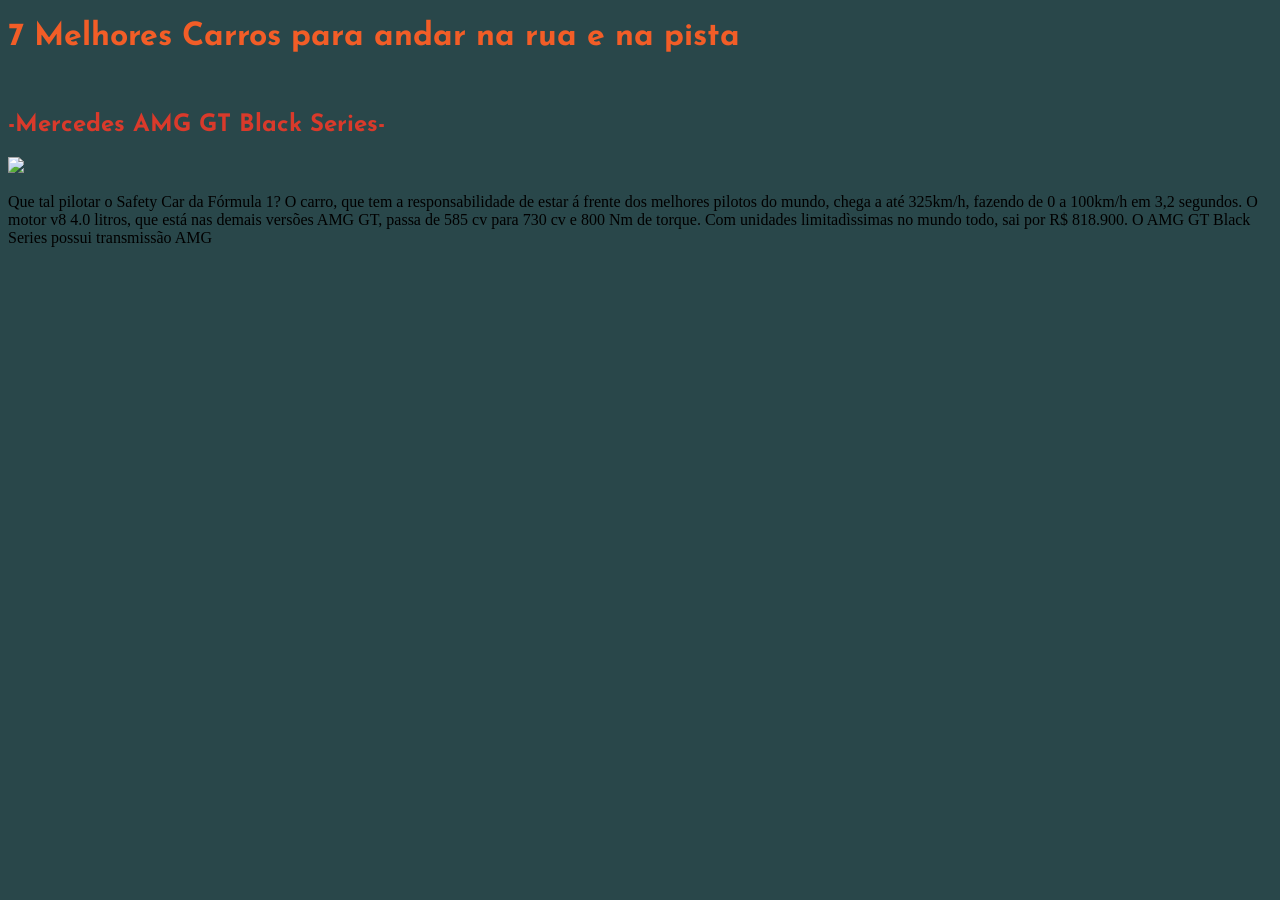
==== Atividade 11/Att11.html @ 14e2261d "atividade 11" ====
<!DOCTYPE html>
<html lang="pt-br">
<head>
    <meta charset="UTF-8">
    <meta name="viewport" content="width=device-width, initial-scale=1.0">
    <link rel="preconnect" href="https://fonts.googleapis.com">
<link rel="preconnect" href="https://fonts.gstatic.com" crossorigin>
<link href="https://fonts.googleapis.com/css2?family=Josefin+Sans:ital,wght@0,100..700;1,100..700&display=swap" rel="stylesheet">
    <link rel="stylesheet" href="./css/style.css">
    <title>Atividade 11</title>
</head>
<body>
    <h1>7 Melhores Carros para andar na rua e na pista</h1><br>

    <h2>-Mercedes AMG GT Black Series-</h2>
    <img src="https://s2.glbimg.com/Gx5qqx15DcDg8Y8xeGHWM9mn3Mw=/smart/e.glbimg.com/og/ed/f/original/2021/09/29/gq119_lifestylemotor-1.png" weight="100" height="500">
    <p>Que tal pilotar o Safety Car da Fórmula 1? O carro, que tem a responsabilidade de estar á frente dos melhores pilotos do mundo, chega a até 325km/h, fazendo de 0 a 100km/h em 3,2 segundos. O motor v8 4.0 litros, que está nas demais versões AMG GT, passa de 585 cv para 730 cv e 800 Nm de torque. Com unidades limitadìssimas no mundo todo, sai por R$ 818.900. O AMG GT Black Series possui transmissão AMG</p>
</body>
</html>
---- Atividade 11/css/style.css ----
body{
    background-color:#29474A;
}
h1{
    color:#F25D27;
  font-family: "Josefin Sans", sans-serif;
  font-optical-sizing: auto;
  font-weight: <weight>;
  font-style: normal;
}
h2{
    color:#D93A2B;
    font-family: "Josefin Sans", sans-serif;
  font-optical-sizing: auto;
  font-weight: <weight>;
  font-style: normal;
}
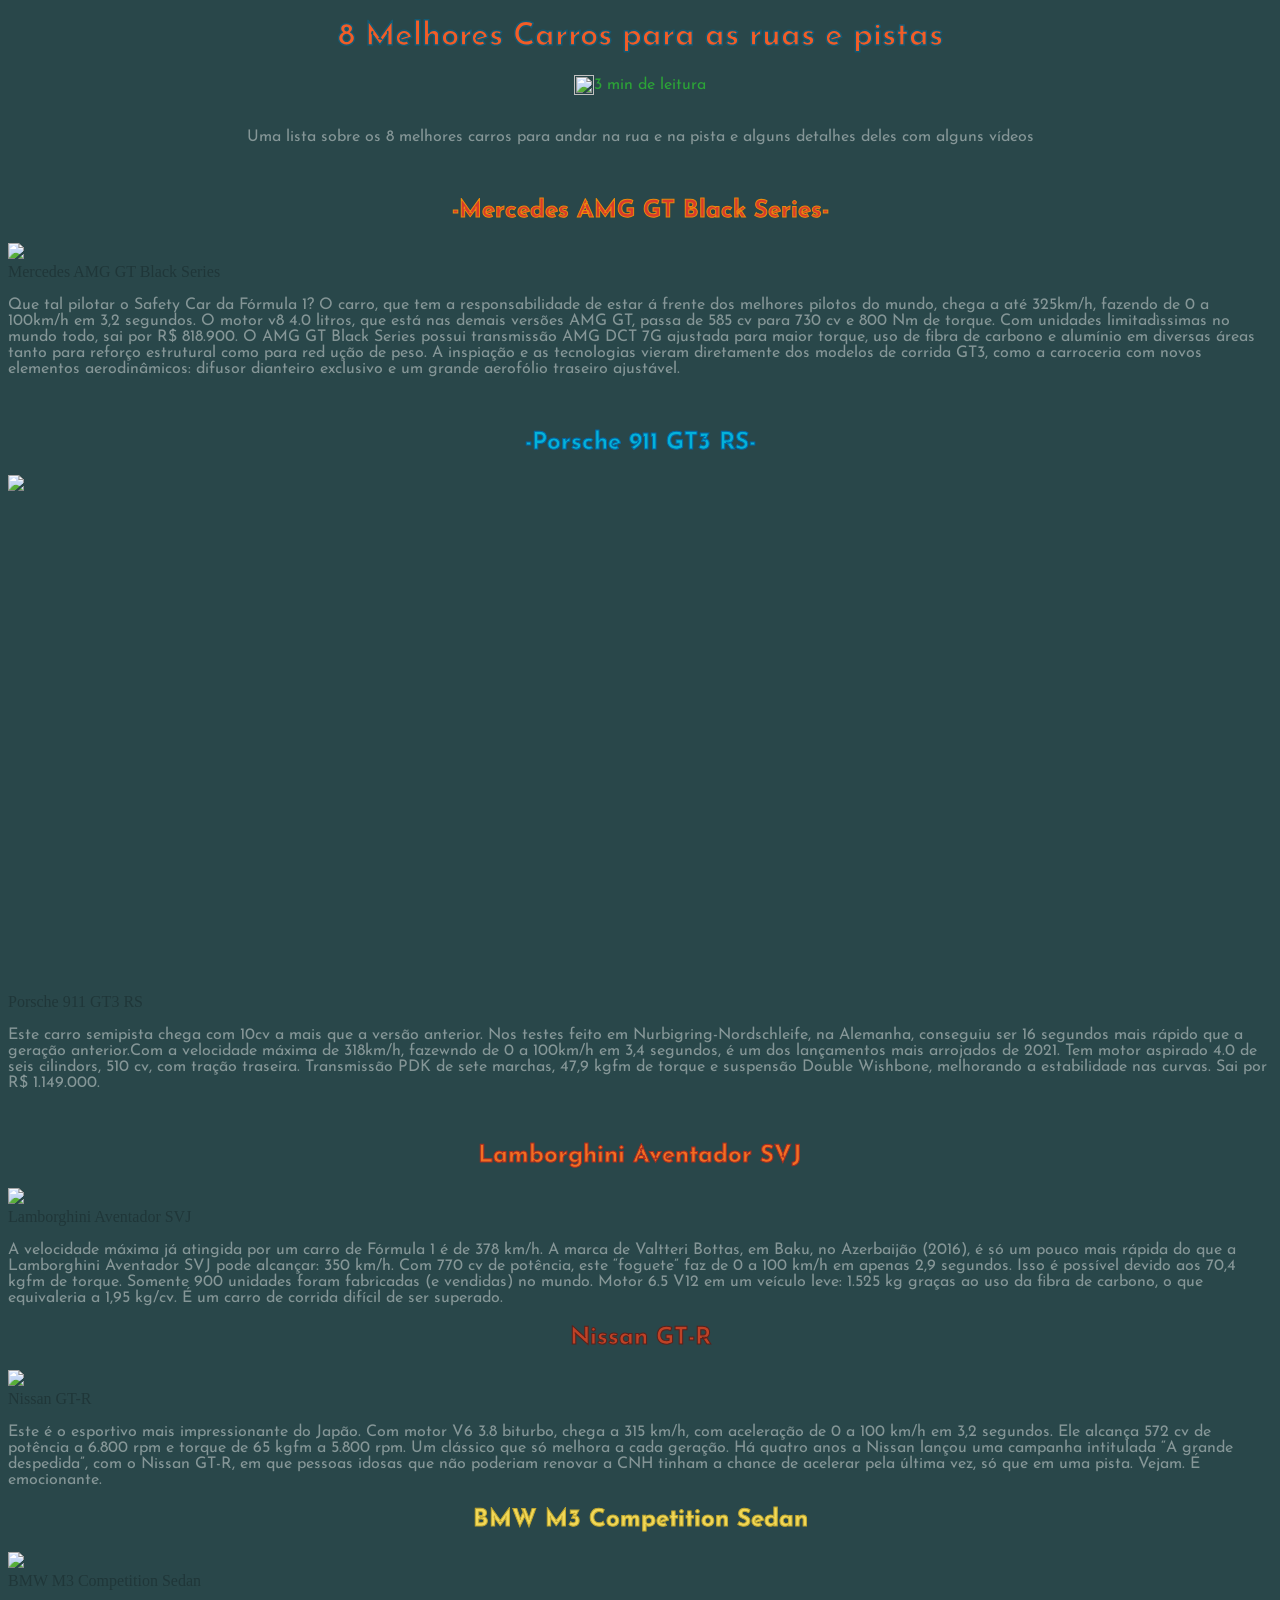
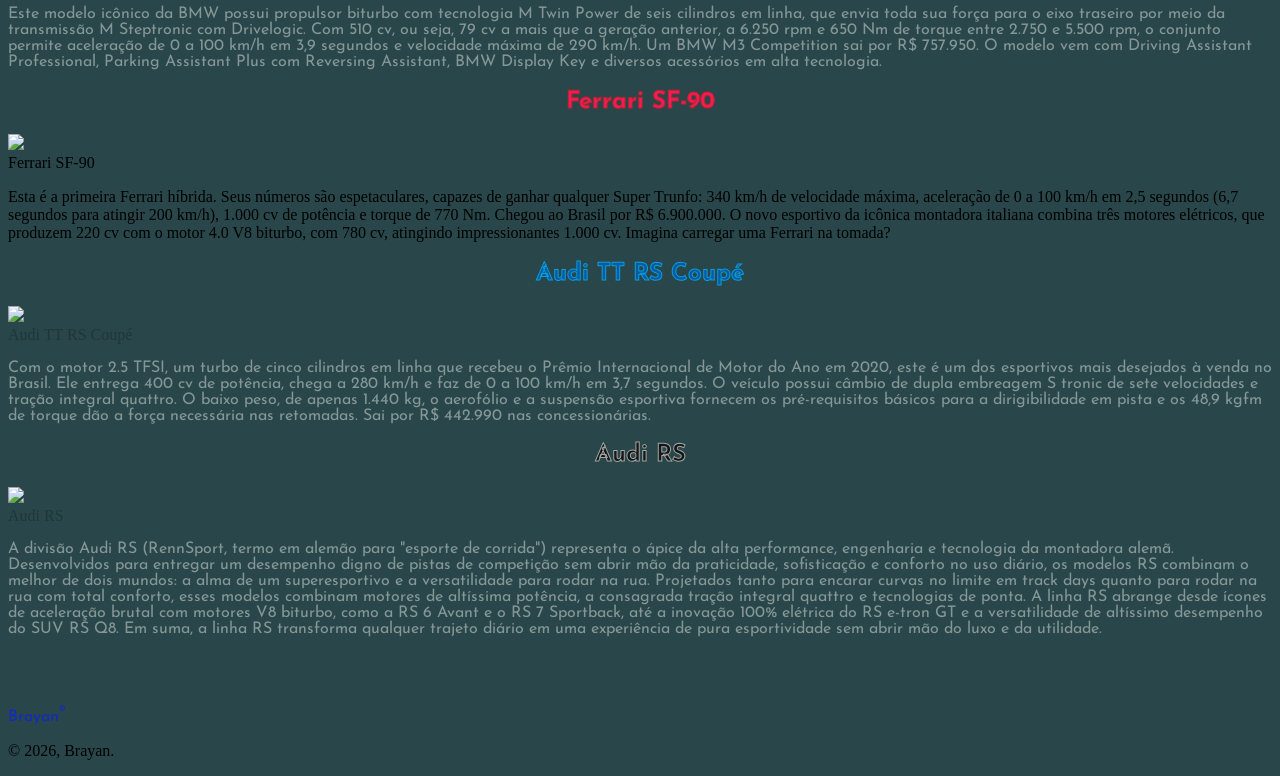
==== commit 599f15e7: "atividade feita" ====
--- a/Atividade 11/Att11.html
+++ b/Atividade 11/Att11.html
@@ -1,19 +1,85 @@
 <!DOCTYPE html>
 <html lang="pt-br">
 <head>
+
     <meta charset="UTF-8">
     <meta name="viewport" content="width=device-width, initial-scale=1.0">
+
     <link rel="preconnect" href="https://fonts.googleapis.com">
 <link rel="preconnect" href="https://fonts.gstatic.com" crossorigin>
 <link href="https://fonts.googleapis.com/css2?family=Josefin+Sans:ital,wght@0,100..700;1,100..700&display=swap" rel="stylesheet">
+
     <link rel="stylesheet" href="./css/style.css">
+
     <title>Atividade 11</title>
 </head>
 <body>
-    <h1>7 Melhores Carros para andar na rua e na pista</h1><br>
+    <h1 class="container-pai">8 Melhores Carros para as ruas e pistas</h1>
 
-    <h2>-Mercedes AMG GT Black Series-</h2>
-    <img src="https://s2.glbimg.com/Gx5qqx15DcDg8Y8xeGHWM9mn3Mw=/smart/e.glbimg.com/og/ed/f/original/2021/09/29/gq119_lifestylemotor-1.png" weight="100" height="500">
-    <p>Que tal pilotar o Safety Car da Fórmula 1? O carro, que tem a responsabilidade de estar á frente dos melhores pilotos do mundo, chega a até 325km/h, fazendo de 0 a 100km/h em 3,2 segundos. O motor v8 4.0 litros, que está nas demais versões AMG GT, passa de 585 cv para 730 cv e 800 Nm de torque. Com unidades limitadìssimas no mundo todo, sai por R$ 818.900. O AMG GT Black Series possui transmissão AMG</p>
+    <span class="tempo-de-leitura">
+      <img src="https://cdn-icons-png.flaticon.com/512/151/151770.png" width="20" height="20">  3 min de leitura
+    </span><br>
+
+    <p class="texto1">Uma lista sobre os 8 melhores carros para andar na rua e na pista e alguns detalhes deles com alguns vídeos</p><br>
+
+    <h2 class="subtitulo1">-Mercedes AMG GT Black Series-</h2>
+
+    <img class="content-pai" src="https://s2.glbimg.com/Gx5qqx15DcDg8Y8xeGHWM9mn3Mw=/smart/e.glbimg.com/og/ed/f/original/2021/09/29/gq119_lifestylemotor-1.png" weight="100" height="500"><br>
+
+    <desc class="desc1">Mercedes AMG GT Black Series</desc>
+
+    <p class="texto2">Que tal pilotar o Safety Car da Fórmula 1? O carro, que tem a responsabilidade de estar á frente dos melhores pilotos do mundo, chega a até 325km/h, fazendo de 0 a 100km/h em 3,2 segundos. O motor v8 4.0 litros, que está nas demais versões AMG GT, passa de 585 cv para 730 cv e 800 Nm de torque. Com unidades limitadìssimas no mundo todo, sai por R$ 818.900. O AMG GT Black Series possui transmissão AMG DCT 7G ajustada para maior torque, uso de fibra de carbono e alumínio em diversas áreas tanto para reforço estrutural como para red ução de peso. A inspiação e as tecnologias vieram diretamente dos modelos de corrida GT3, como a carroceria com novos elementos aerodinâmicos: difusor dianteiro exclusivo e um grande aerofólio traseiro ajustável.</p><br>
+
+    <h2 class="subtitulo2">-Porsche 911 GT3 RS-</h2>
+
+    <img class="img2" src="https://s2.glbimg.com/O63MhKbiECXhaVQWvnvHAx6gpzo=/smart/e.glbimg.com/og/ed/f/original/2021/09/29/gq119_lifestylemotor-2.png" weight="100" height="500"><br>
+
+    <desc class="desc2">Porsche 911 GT3 RS</desc>
+
+    <p class="texto3">Este carro semipista chega com 10cv a mais que a versão anterior. Nos testes feito em Nurbigring-Nordschleife, na Alemanha, conseguiu ser 16 segundos mais rápido que a geração anterior.Com a velocidade máxima de 318km/h, fazewndo de 0 a 100km/h em 3,4 segundos, é um dos lançamentos mais arrojados de 2021. Tem motor aspirado 4.0 de seis cilindors, 510 cv, com tração traseira. Transmissão PDK de sete marchas, 47,9 kgfm de torque e suspensão Double Wishbone, melhorando a estabilidade nas curvas. Sai por R$ 1.149.000.</p><br>
+
+    <h2 class="subtitulo3">Lamborghini Aventador SVJ</h2>
+
+    <img class="img3" src="https://s2.glbimg.com/az6sCSLn_gowwTBD_-OS_TioNaA=/smart/e.glbimg.com/og/ed/f/original/2021/09/29/gq119_lifestylemotor-3.png" weight="100" height="500"><br>
+
+    <desc class="desc3">Lamborghini Aventador SVJ</desc>
+
+    <p class="texto4">A velocidade máxima já atingida por um carro de Fórmula 1 é de 378 km/h. A marca de Valtteri Bottas, em Baku, no Azerbaijão (2016), é só um pouco mais rápida do que a Lamborghini Aventador SVJ pode alcançar: 350 km/h. Com 770 cv de potência, este “foguete” faz de 0 a 100 km/h em apenas 2,9 segundos. Isso é possível devido aos 70,4 kgfm de torque. Somente 900 unidades foram fabricadas (e vendidas) no mundo. Motor 6.5 V12 em um veículo leve: 1.525 kg graças ao uso da fibra de carbono, o que equivaleria a 1,95 kg/cv. É um carro de corrida difícil de ser superado.</p>
+
+
+    <h2 class="subtitulo4">Nissan GT-R</h2>
+    <img class="img4" src="https://s2.glbimg.com/sxydRxXpR4GUQZAiXxactpH0Fy4=/smart/e.glbimg.com/og/ed/f/original/2021/09/29/gq119_lifestylemotor-4.png" weight="100" height="500"><br>
+    <desc class="desc4">Nissan GT-R</desc>
+
+    <p class="texto5">Este é o esportivo mais impressionante do Japão. Com motor V6 3.8 biturbo, chega a 315 km/h, com aceleração de 0 a 100 km/h em 3,2 segundos. Ele alcança 572 cv de potência a 6.800 rpm e torque de 65 kgfm a 5.800 rpm. Um clássico que só melhora a cada geração. Há quatro anos a Nissan lançou uma campanha intitulada “A grande despedida”, com o Nissan GT-R, em que pessoas idosas que não poderiam renovar a CNH tinham a chance de acelerar pela última vez, só que em uma pista. Vejam. É emocionante.</p>
+
+    <h2 class="subtitulo5">BMW M3 Competition Sedan</h2>
+    <img class="img5" src="https://s2.glbimg.com/PCey6na6KFraBfTFHqmWs8MfQ2o=/smart/e.glbimg.com/og/ed/f/original/2021/09/29/gq119_lifestylemotor-5.png" weight="100" height="500"><br>
+    <desc class="desc5">BMW M3 Competition Sedan</desc>
+
+    <p class="texto6">Este modelo icônico da BMW possui propulsor biturbo com tecnologia M Twin Power de seis cilindros em linha, que envia toda sua força para o eixo traseiro por meio da transmissão M Steptronic com Drivelogic. Com 510 cv, ou seja, 79 cv a mais que a geração anterior, a 6.250 rpm e 650 Nm de torque entre 2.750 e 5.500 rpm, o conjunto permite aceleração de 0 a 100 km/h em 3,9 segundos e velocidade máxima de 290 km/h. Um BMW M3 Competition sai por R$ 757.950. O modelo vem com Driving Assistant Professional, Parking Assistant Plus com Reversing Assistant, BMW Display Key e diversos acessórios em alta tecnologia.</p>
+
+    <h2 class="subtitulo6">Ferrari SF-90</h2>
+    <img class="img6" src="https://s2.glbimg.com/3pJKmywr8j09fkBDjmPB5umYE-Y=/smart/e.glbimg.com/og/ed/f/original/2021/09/29/gq119_lifestylemotor-6.png" weight="100" height="500"><br>
+    
+    <desc class="desc6">Ferrari SF-90</desc>
+
+    <p class="texto7">Esta é a primeira Ferrari híbrida. Seus números são espetaculares, capazes de ganhar qualquer Super Trunfo: 340 km/h de velocidade máxima, aceleração de 0 a 100 km/h em 2,5 segundos (6,7 segundos para atingir 200 km/h), 1.000 cv de potência e torque de 770 Nm. Chegou ao Brasil por R$ 6.900.000. O novo esportivo da icônica montadora italiana combina três motores elétricos, que produzem 220 cv com o motor 4.0 V8 biturbo, com 780 cv, atingindo impressionantes 1.000 cv. Imagina carregar uma Ferrari na tomada?</p>
+
+    <h2 class="subtitulo7">Audi TT RS Coupé</h2>
+    <img class="img7" src="https://s2.glbimg.com/TMshaJS1o650BB_vxF77zHyTcbc=/smart/e.glbimg.com/og/ed/f/original/2021/09/29/gq119_lifestylemotor-7.png" weight="100" height="500"><br>
+    <desc class="desc7">Audi TT RS Coupé</desc>
+
+    <p class="texto8">Com o motor 2.5 TFSI, um turbo de cinco cilindros em linha que recebeu o Prêmio Internacional de Motor do Ano em 2020, este é um dos esportivos mais desejados à venda no Brasil. Ele entrega 400 cv de potência, chega a 280 km/h e faz de 0 a 100 km/h em 3,7 segundos. O veículo possui câmbio de dupla embreagem S tronic de sete velocidades e tração integral quattro. O baixo peso, de apenas 1.440 kg, o aerofólio e a suspensão esportiva fornecem os pré-requisitos básicos para a dirigibilidade em pista e os 48,9 kgfm de torque dão a força necessária nas retomadas. Sai por R$ 442.990 nas concessionárias.</p>
+
+    <h2 class="subtitulo8">Audi RS</h2>
+
+    <img class="img8" src="https://autobusiness.com.br/_next/image?url=https%3A%2F%2Fd20f7dynuzdeeg.cloudfront.net%2Fpdkmotors%2F3428%2Falbum-Album-de-AUDI-RS3-A2842-6116d9afc91c5.jpg&w=828&q=100" weight="100" height="500"><br>
+    <desc class="desc8">Audi RS</desc>
+
+    <p class="texto9">A divisão Audi RS (RennSport, termo em alemão para "esporte de corrida") representa o ápice da alta performance, engenharia e tecnologia da montadora alemã. Desenvolvidos para entregar um desempenho digno de pistas de competição sem abrir mão da praticidade, sofisticação e conforto no uso diário, os modelos RS combinam o melhor de dois mundos: a alma de um superesportivo e a versatilidade para rodar na rua. Projetados tanto para encarar curvas no limite em track days quanto para rodar na rua com total conforto, esses modelos combinam motores de altíssima potência, a consagrada tração integral quattro e tecnologias de ponta. A linha RS abrange desde ícones de aceleração brutal com motores V8 biturbo, como a RS 6 Avant e o RS 7 Sportback, até a inovação 100% elétrica do RS e-tron GT e a versatilidade de altíssimo desempenho do SUV RS Q8. Em suma, a linha RS transforma qualquer trajeto diário em uma experiência de pura esportividade sem abrir mão do luxo e da utilidade.</p><br><br>
+
+    <p class="marca">Brayan<sup>&reg;</sup></p>
+    <p class="copy">&copy; 2026, Brayan.</p>
 </body>
 </html>
--- a/Atividade 11/css/style.css
+++ b/Atividade 11/css/style.css
@@ -3,14 +3,244 @@
 }
 h1{
     color:#F25D27;
-  font-family: "Josefin Sans", sans-serif;
-  font-optical-sizing: auto;
-  font-weight: <weight>;
-  font-style: normal;
-}
-h2{
+    -webkit-text-stroke-width: 1.5px;
+    -webkit-text-stroke-color: #135A74;
+  font-family: "Josefin Sans", sans-serif;
+  font-optical-sizing: auto;
+  font-weight: <weight>;
+  font-style: normal;
+}
+.subtitulo1{
     color:#D93A2B;
-    font-family: "Josefin Sans", sans-serif;
+    -webkit-text-stroke-width: 1px;
+    -webkit-text-stroke-color: #eb8a0c;
+    font-family: "Josefin Sans", sans-serif;
+  font-optical-sizing: auto;
+  font-weight: <weight>;
+  font-style: normal;
+  display: flex;
+  justify-content: center;
+  align-items: center;
+}
+.desc1{
+  color:rgba(0, 0, 0, 0.24)
+}
+.desc2{
+  color:rgba(0, 0, 0, 0.24)
+}
+.subtitulo2{
+    color:#04B2D9;
+    -webkit-text-stroke-width: 1px;
+    -webkit-text-stroke-color: #0367A6;
+    font-family: "Josefin Sans", sans-serif;
+  font-optical-sizing: auto;
+  font-weight: <weight>;
+  font-style: normal;
+  display: flex;
+  justify-content: center;
+  align-items: center;
+}
+span{
+  color:#2ef2278a;
+  font-family: "Josefin Sans", sans-serif;
+  font-optical-sizing: auto;
+  font-weight: <weight>;
+  font-style: normal;
+  display: flex;
+  justify-content: center;
+  align-items: center;
+}
+.texto1{
+  color:#fffefd6e;
+  font-family: "Josefin Sans", sans-serif;
+  font-optical-sizing: auto;
+  font-weight: <weight>;
+  font-style: normal;
+  line-height: 1em;
+  display: flex;
+  justify-content: center;
+  align-items: center;
+}
+.texto2{
+  color:#fffefd6e;
+  font-family: "Josefin Sans", sans-serif;
+  font-optical-sizing: auto;
+  font-weight: <weight>;
+  font-style: normal;
+  line-height: 1em;
+}
+.texto3{
+  color:#fffefd6e;
+  font-family: "Josefin Sans", sans-serif;
+  font-optical-sizing: auto;
+  font-weight: <weight>;
+  font-style: normal;
+  line-height: 1em;
+}
+.container-pai{
+  display: flex;
+  justify-content: center;
+  align-items: center;
+}
+.img1{
+  display: flex;
+  justify-content: center;
+  align-items: center;
+}
+.img2{
+  display: flex;
+  justify-content: center;
+  align-items: center;
+}
+.subtitulo3{
+    color:#F26E22;
+    -webkit-text-stroke-width: 1px;
+    -webkit-text-stroke-color: #A62C21;
+    font-family: "Josefin Sans", sans-serif;
+  font-optical-sizing: auto;
+  font-weight: <weight>;
+  font-style: normal;
+  display: flex;
+  justify-content: center;
+  align-items: center;
+}
+.texto4{
+  color:#fffefd6e;
+  font-family: "Josefin Sans", sans-serif;
+  font-optical-sizing: auto;
+  font-weight: <weight>;
+  font-style: normal;
+  line-height: 1em;
+}
+.desc3{
+  color:rgba(0, 0, 0, 0.24)
+}
+
+.texto5{
+  color:#fffefd6e;
+  font-family: "Josefin Sans", sans-serif;
+  font-optical-sizing: auto;
+  font-weight: <weight>;
+  font-style: normal;
+  line-height: 1em;
+}
+.desc4{
+  color:rgba(0, 0, 0, 0.24)
+}
+.texto6{
+  color:#fffefd6e;
+  font-family: "Josefin Sans", sans-serif;
+  font-optical-sizing: auto;
+  font-weight: <weight>;
+  font-style: normal;
+  line-height: 1em;
+}
+.desc5{
+  color:rgba(0, 0, 0, 0.24)
+}
+.subtitulo4{
+    color:#BF4226;
+    -webkit-text-stroke-width: 1px;
+    -webkit-text-stroke-color: #59201B;
+    font-family: "Josefin Sans", sans-serif;
+  font-optical-sizing: auto;
+  font-weight: <weight>;
+  font-style: normal;
+  display: flex;
+  justify-content: center;
+  align-items: center;
+}
+.subtitulo5{
+    color:#F2D857;
+    -webkit-text-stroke-width: 1px;
+    -webkit-text-stroke-color: #BFA730;
+    font-family: "Josefin Sans", sans-serif;
+  font-optical-sizing: auto;
+  font-weight: <weight>;
+  font-style: normal;
+  display: flex;
+  justify-content: center;
+  align-items: center;
+}
+.texto6{
+  color:#fffefd6e;
+  font-family: "Josefin Sans", sans-serif;
+  font-optical-sizing: auto;
+  font-weight: <weight>;
+  font-style: normal;
+  line-height: 1em;
+}
+.desc5{
+  color:rgba(0, 0, 0, 0.24)
+}
+.subtitulo6{
+    color:#F21D56;
+    -webkit-text-stroke-width: 1px;
+    -webkit-text-stroke-color: #BF212E;
+    font-family: "Josefin Sans", sans-serif;
+  font-optical-sizing: auto;
+  font-weight: <weight>;
+  font-style: normal;
+  display: flex;
+  justify-content: center;
+  align-items: center;
+}
+.texto8{
+  color:#fffefd6e;
+  font-family: "Josefin Sans", sans-serif;
+  font-optical-sizing: auto;
+  font-weight: <weight>;
+  font-style: normal;
+  line-height: 1em;
+}
+.subtitulo7{
+    color:#055BA6;
+    -webkit-text-stroke-width: 1px;
+    -webkit-text-stroke-color: #0B9ED9;
+    font-family: "Josefin Sans", sans-serif;
+  font-optical-sizing: auto;
+  font-weight: <weight>;
+  font-style: normal;
+  display: flex;
+  justify-content: center;
+  align-items: center;
+}
+.desc7{
+  color:rgba(0, 0, 0, 0.24)
+}
+.subtitulo8{
+    color:#12171A;
+    -webkit-text-stroke-width: 1px;
+    -webkit-text-stroke-color: #A6A4A1;
+    font-family: "Josefin Sans", sans-serif;
+  font-optical-sizing: auto;
+  font-weight: <weight>;
+  font-style: normal;
+  display: flex;
+  justify-content: center;
+  align-items: center;
+}
+.desc8{
+  color:rgba(0, 0, 0, 0.24)
+}
+.texto9{
+  color:#fffefd6e;
+  font-family: "Josefin Sans", sans-serif;
+  font-optical-sizing: auto;
+  font-weight: <weight>;
+  font-style: normal;
+  line-height: 1em;
+}
+.marca{
+  color:#061efaaf;
+  font-family: "Josefin Sans", sans-serif;
+  font-optical-sizing: auto;
+  font-weight: <weight>;
+  font-style: normal;
+}
+.copy{
+  color:#061efaaf
+  font-family: "Josefin Sans", sans-serif;
   font-optical-sizing: auto;
   font-weight: <weight>;
   font-style: normal;
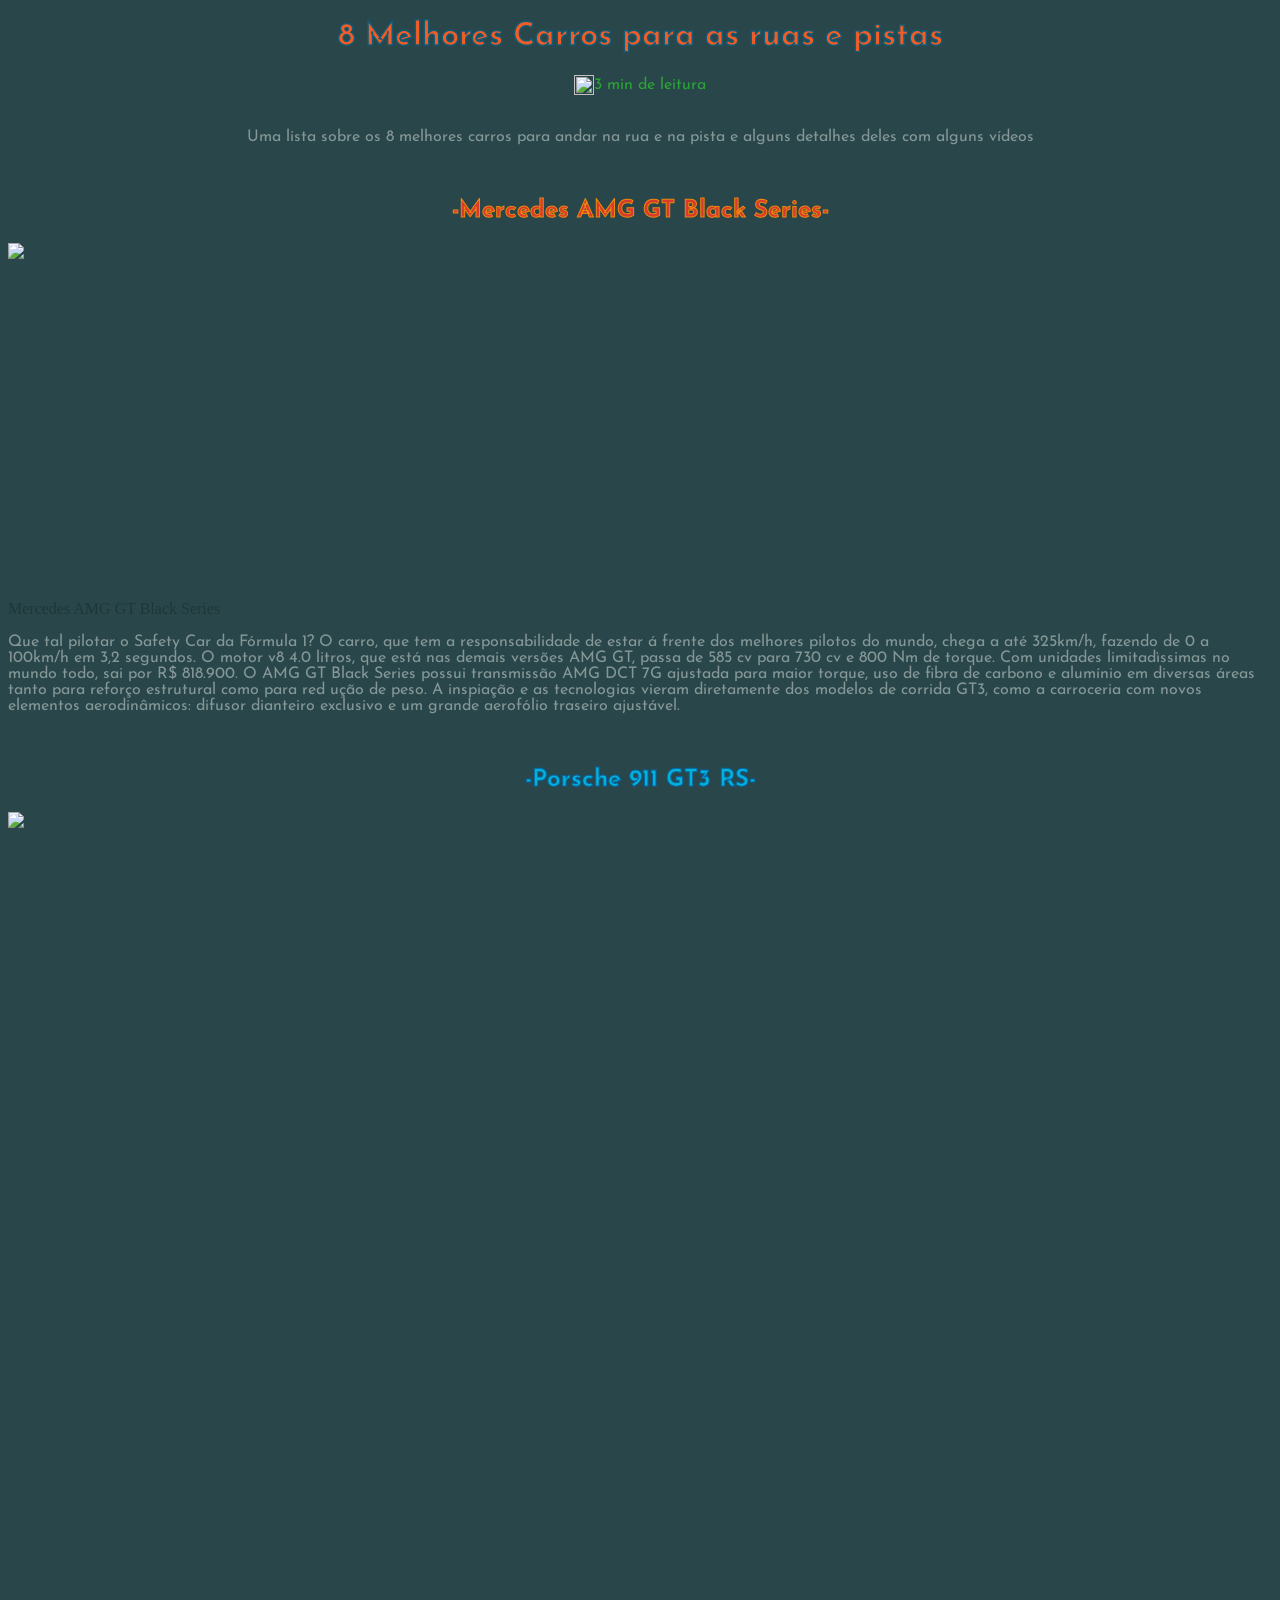
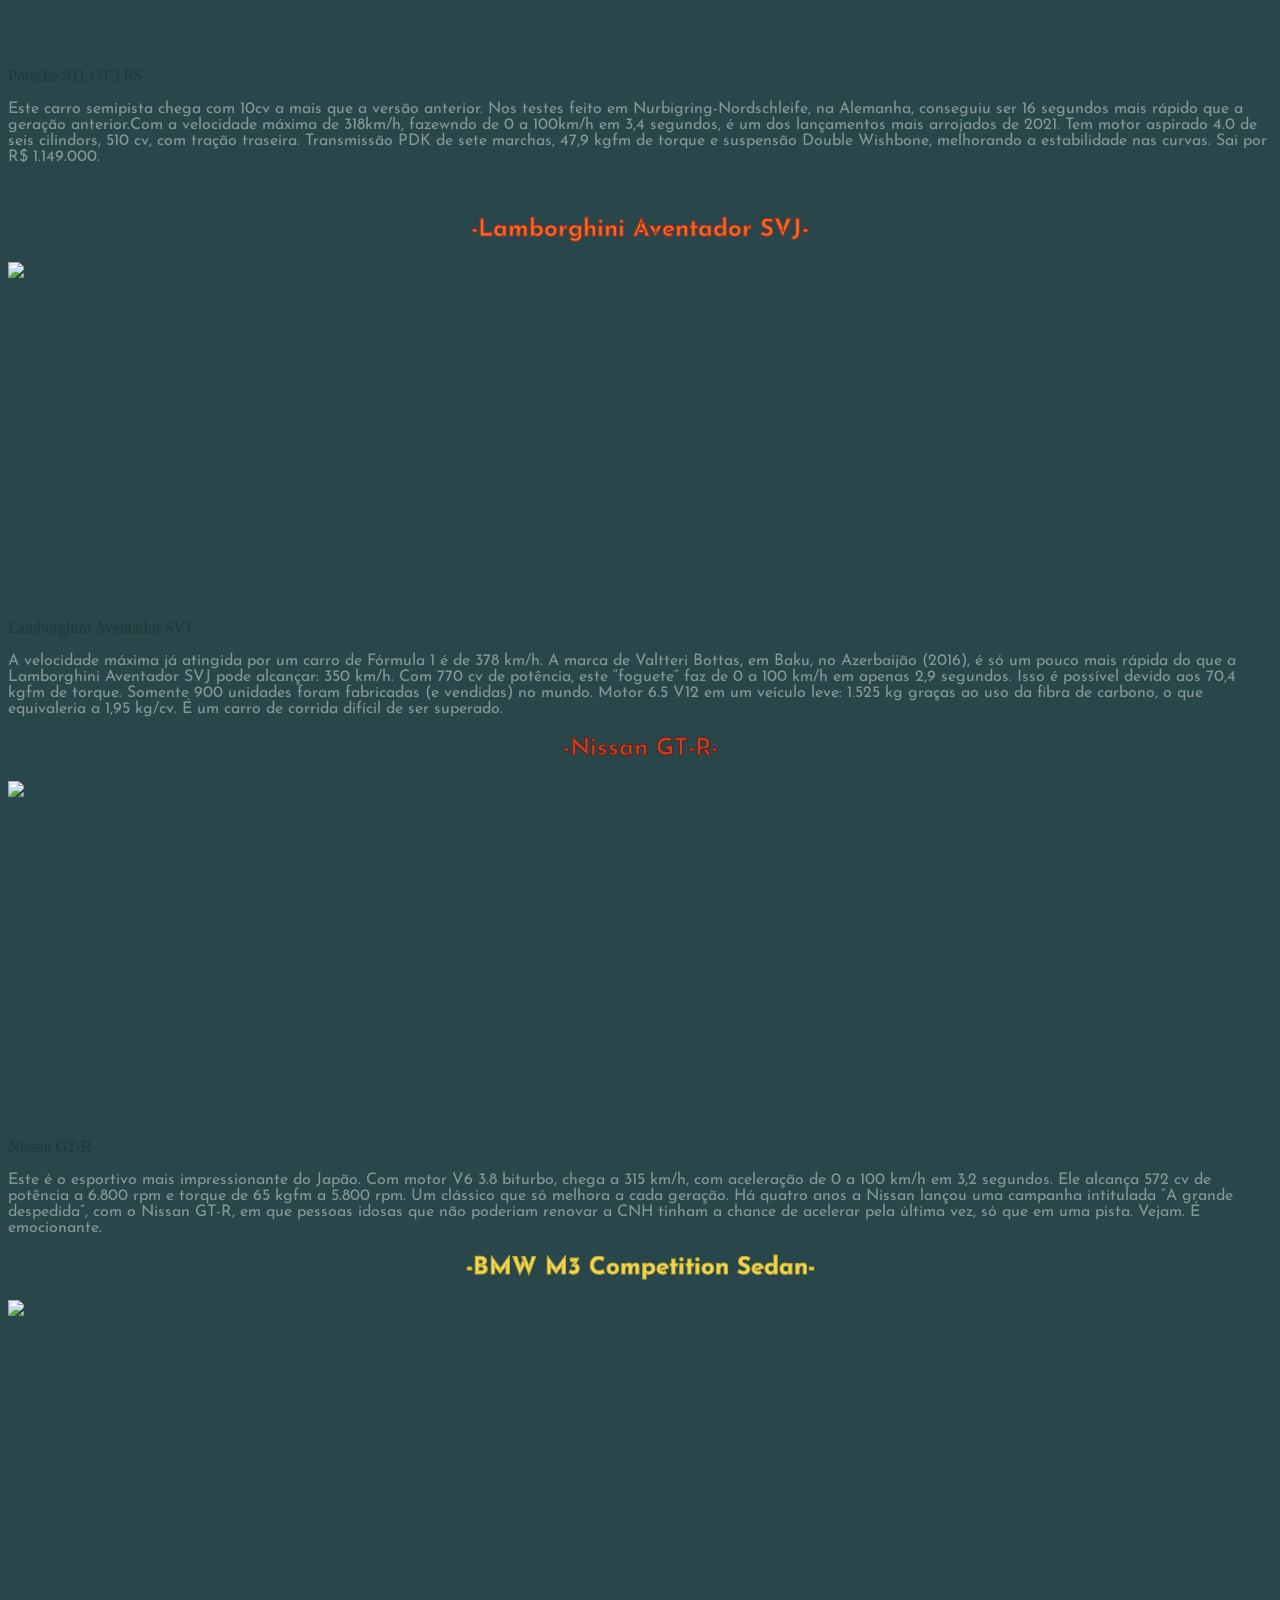
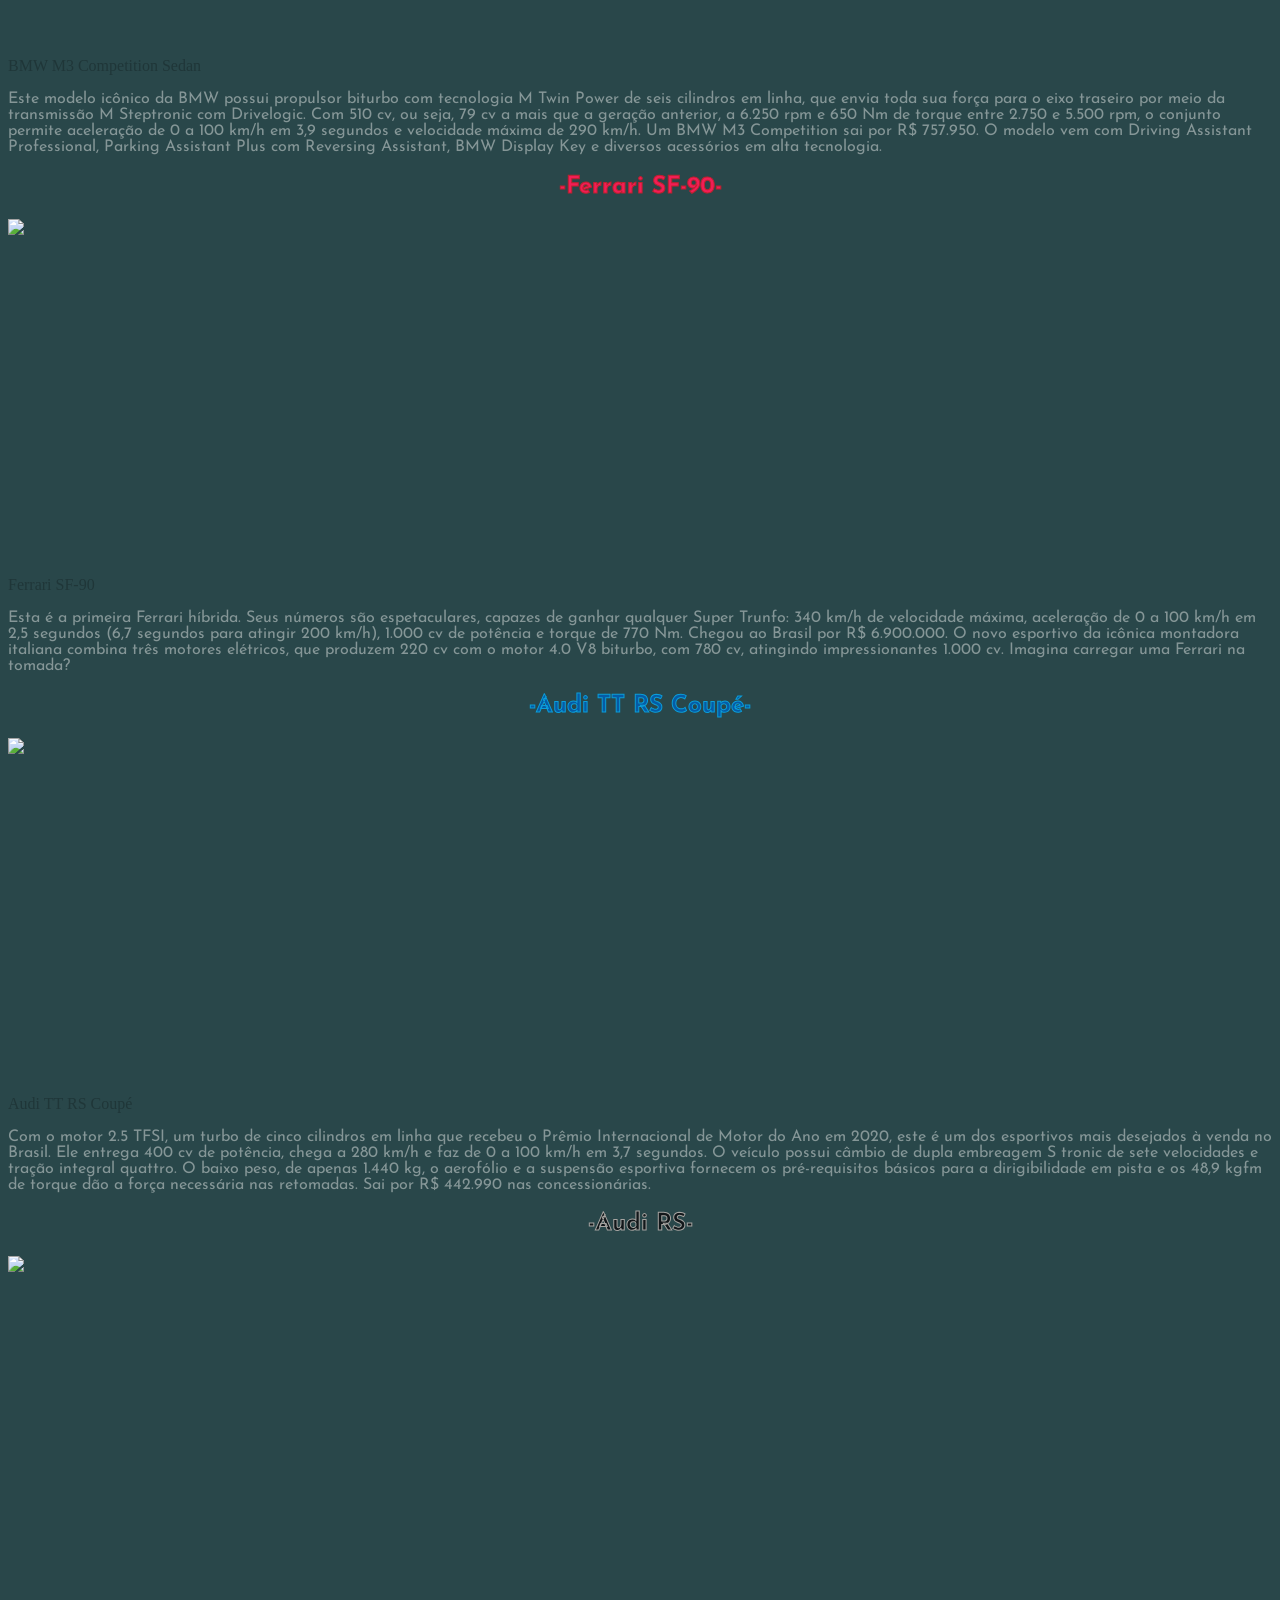
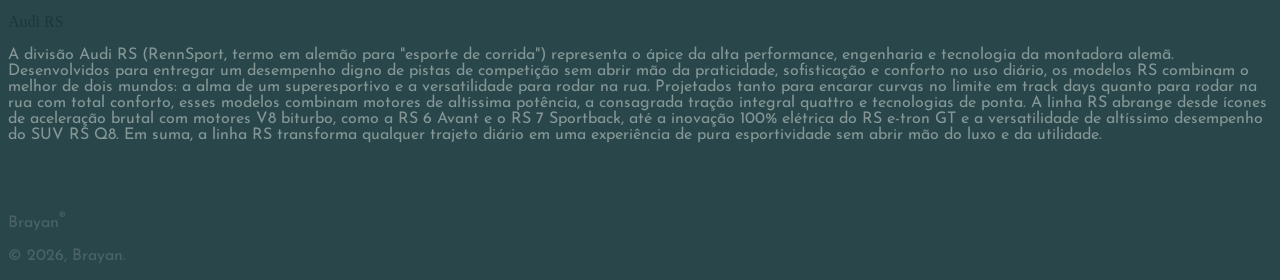
==== commit 38adff8b: "Final" ====
--- a/Atividade 11/Att11.html
+++ b/Atividade 11/Att11.html
@@ -24,7 +24,8 @@
 
     <h2 class="subtitulo1">-Mercedes AMG GT Black Series-</h2>
 
-    <img class="content-pai" src="https://s2.glbimg.com/Gx5qqx15DcDg8Y8xeGHWM9mn3Mw=/smart/e.glbimg.com/og/ed/f/original/2021/09/29/gq119_lifestylemotor-1.png" weight="100" height="500"><br>
+    <img class="content-pai" src="https://s2.glbimg.com/Gx5qqx15DcDg8Y8xeGHWM9mn3Mw=/smart/e.glbimg.com/og/ed/f/original/2021/09/29/gq119_lifestylemotor-1.png" weight="100" height="500"><br><br>
+    <iframe width="560" height="315" src="https://www.youtube.com/embed/NBvkP_3vVJo?si=H1tV0LqvOBHBh15w" title="YouTube video player" frameborder="0" allow="accelerometer; autoplay; clipboard-write; encrypted-media; gyroscope; picture-in-picture; web-share" referrerpolicy="strict-origin-when-cross-origin" allowfullscreen></iframe><br>
 
     <desc class="desc1">Mercedes AMG GT Black Series</desc>
 
@@ -32,49 +33,66 @@
 
     <h2 class="subtitulo2">-Porsche 911 GT3 RS-</h2>
 
-    <img class="img2" src="https://s2.glbimg.com/O63MhKbiECXhaVQWvnvHAx6gpzo=/smart/e.glbimg.com/og/ed/f/original/2021/09/29/gq119_lifestylemotor-2.png" weight="100" height="500"><br>
+    <img class="img2" src="https://s2.glbimg.com/O63MhKbiECXhaVQWvnvHAx6gpzo=/smart/e.glbimg.com/og/ed/f/original/2021/09/29/gq119_lifestylemotor-2.png" weight="100" height="500"><br><br>
+    <iframe width="560" height="315" src="https://www.youtube.com/embed/IUN-bVQ-KXI?si=prcUFSHt6eR9EVbS" title="YouTube video player" frameborder="0" allow="accelerometer; autoplay; clipboard-write; encrypted-media; gyroscope; picture-in-picture; web-share" referrerpolicy="strict-origin-when-cross-origin" allowfullscreen></iframe><br>
 
     <desc class="desc2">Porsche 911 GT3 RS</desc>
 
     <p class="texto3">Este carro semipista chega com 10cv a mais que a versão anterior. Nos testes feito em Nurbigring-Nordschleife, na Alemanha, conseguiu ser 16 segundos mais rápido que a geração anterior.Com a velocidade máxima de 318km/h, fazewndo de 0 a 100km/h em 3,4 segundos, é um dos lançamentos mais arrojados de 2021. Tem motor aspirado 4.0 de seis cilindors, 510 cv, com tração traseira. Transmissão PDK de sete marchas, 47,9 kgfm de torque e suspensão Double Wishbone, melhorando a estabilidade nas curvas. Sai por R$ 1.149.000.</p><br>
 
-    <h2 class="subtitulo3">Lamborghini Aventador SVJ</h2>
+    <h2 class="subtitulo3">-Lamborghini Aventador SVJ-</h2>
 
-    <img class="img3" src="https://s2.glbimg.com/az6sCSLn_gowwTBD_-OS_TioNaA=/smart/e.glbimg.com/og/ed/f/original/2021/09/29/gq119_lifestylemotor-3.png" weight="100" height="500"><br>
+    <img class="img3" src="https://s2.glbimg.com/az6sCSLn_gowwTBD_-OS_TioNaA=/smart/e.glbimg.com/og/ed/f/original/2021/09/29/gq119_lifestylemotor-3.png" weight="100" height="500"><br><br>
+
+    <iframe width="560" height="315" src="https://www.youtube.com/embed/fdS1ZQ7WJMk?si=wDqTsAVu5Jp3DOWy" title="YouTube video player" frameborder="0" allow="accelerometer; autoplay; clipboard-write; encrypted-media; gyroscope; picture-in-picture; web-share" referrerpolicy="strict-origin-when-cross-origin" allowfullscreen></iframe><br>
 
     <desc class="desc3">Lamborghini Aventador SVJ</desc>
 
     <p class="texto4">A velocidade máxima já atingida por um carro de Fórmula 1 é de 378 km/h. A marca de Valtteri Bottas, em Baku, no Azerbaijão (2016), é só um pouco mais rápida do que a Lamborghini Aventador SVJ pode alcançar: 350 km/h. Com 770 cv de potência, este “foguete” faz de 0 a 100 km/h em apenas 2,9 segundos. Isso é possível devido aos 70,4 kgfm de torque. Somente 900 unidades foram fabricadas (e vendidas) no mundo. Motor 6.5 V12 em um veículo leve: 1.525 kg graças ao uso da fibra de carbono, o que equivaleria a 1,95 kg/cv. É um carro de corrida difícil de ser superado.</p>
 
 
-    <h2 class="subtitulo4">Nissan GT-R</h2>
-    <img class="img4" src="https://s2.glbimg.com/sxydRxXpR4GUQZAiXxactpH0Fy4=/smart/e.glbimg.com/og/ed/f/original/2021/09/29/gq119_lifestylemotor-4.png" weight="100" height="500"><br>
+    <h2 class="subtitulo4">-Nissan GT-R-</h2>
+    <img class="img4" src="https://s2.glbimg.com/sxydRxXpR4GUQZAiXxactpH0Fy4=/smart/e.glbimg.com/og/ed/f/original/2021/09/29/gq119_lifestylemotor-4.png" weight="100" height="500"><br><br>
+
+    <iframe width="560" height="315" src="https://www.youtube.com/embed/Jvr0U2ZInoE?si=2xsBDSE4YRmvBkoJ" title="YouTube video player" frameborder="0" allow="accelerometer; autoplay; clipboard-write; encrypted-media; gyroscope; picture-in-picture; web-share" referrerpolicy="strict-origin-when-cross-origin" allowfullscreen></iframe><br>
+
     <desc class="desc4">Nissan GT-R</desc>
 
     <p class="texto5">Este é o esportivo mais impressionante do Japão. Com motor V6 3.8 biturbo, chega a 315 km/h, com aceleração de 0 a 100 km/h em 3,2 segundos. Ele alcança 572 cv de potência a 6.800 rpm e torque de 65 kgfm a 5.800 rpm. Um clássico que só melhora a cada geração. Há quatro anos a Nissan lançou uma campanha intitulada “A grande despedida”, com o Nissan GT-R, em que pessoas idosas que não poderiam renovar a CNH tinham a chance de acelerar pela última vez, só que em uma pista. Vejam. É emocionante.</p>
 
-    <h2 class="subtitulo5">BMW M3 Competition Sedan</h2>
-    <img class="img5" src="https://s2.glbimg.com/PCey6na6KFraBfTFHqmWs8MfQ2o=/smart/e.glbimg.com/og/ed/f/original/2021/09/29/gq119_lifestylemotor-5.png" weight="100" height="500"><br>
+    <h2 class="subtitulo5">-BMW M3 Competition Sedan-</h2>
+    <img class="img5" src="https://s2.glbimg.com/PCey6na6KFraBfTFHqmWs8MfQ2o=/smart/e.glbimg.com/og/ed/f/original/2021/09/29/gq119_lifestylemotor-5.png" weight="100" height="500"><br><br>
+
+    <iframe width="560" height="315" src="https://www.youtube.com/embed/JOCCV9SOFn8?si=WgE3mR7b3NhRIRyZ" title="YouTube video player" frameborder="0" allow="accelerometer; autoplay; clipboard-write; encrypted-media; gyroscope; picture-in-picture; web-share" referrerpolicy="strict-origin-when-cross-origin" allowfullscreen></iframe><br>
+
     <desc class="desc5">BMW M3 Competition Sedan</desc>
 
     <p class="texto6">Este modelo icônico da BMW possui propulsor biturbo com tecnologia M Twin Power de seis cilindros em linha, que envia toda sua força para o eixo traseiro por meio da transmissão M Steptronic com Drivelogic. Com 510 cv, ou seja, 79 cv a mais que a geração anterior, a 6.250 rpm e 650 Nm de torque entre 2.750 e 5.500 rpm, o conjunto permite aceleração de 0 a 100 km/h em 3,9 segundos e velocidade máxima de 290 km/h. Um BMW M3 Competition sai por R$ 757.950. O modelo vem com Driving Assistant Professional, Parking Assistant Plus com Reversing Assistant, BMW Display Key e diversos acessórios em alta tecnologia.</p>
 
-    <h2 class="subtitulo6">Ferrari SF-90</h2>
-    <img class="img6" src="https://s2.glbimg.com/3pJKmywr8j09fkBDjmPB5umYE-Y=/smart/e.glbimg.com/og/ed/f/original/2021/09/29/gq119_lifestylemotor-6.png" weight="100" height="500"><br>
+    <h2 class="subtitulo6">-Ferrari SF-90-</h2>
+    <img class="img6" src="https://s2.glbimg.com/3pJKmywr8j09fkBDjmPB5umYE-Y=/smart/e.glbimg.com/og/ed/f/original/2021/09/29/gq119_lifestylemotor-6.png" weight="100" height="500"><br><br>
+
+    <iframe width="560" height="315" src="https://www.youtube.com/embed/Po4w52SsNMk?si=D6_brQDmgczJViCQ" title="YouTube video player" frameborder="0" allow="accelerometer; autoplay; clipboard-write; encrypted-media; gyroscope; picture-in-picture; web-share" referrerpolicy="strict-origin-when-cross-origin" allowfullscreen></iframe><br>
     
     <desc class="desc6">Ferrari SF-90</desc>
 
     <p class="texto7">Esta é a primeira Ferrari híbrida. Seus números são espetaculares, capazes de ganhar qualquer Super Trunfo: 340 km/h de velocidade máxima, aceleração de 0 a 100 km/h em 2,5 segundos (6,7 segundos para atingir 200 km/h), 1.000 cv de potência e torque de 770 Nm. Chegou ao Brasil por R$ 6.900.000. O novo esportivo da icônica montadora italiana combina três motores elétricos, que produzem 220 cv com o motor 4.0 V8 biturbo, com 780 cv, atingindo impressionantes 1.000 cv. Imagina carregar uma Ferrari na tomada?</p>
 
-    <h2 class="subtitulo7">Audi TT RS Coupé</h2>
-    <img class="img7" src="https://s2.glbimg.com/TMshaJS1o650BB_vxF77zHyTcbc=/smart/e.glbimg.com/og/ed/f/original/2021/09/29/gq119_lifestylemotor-7.png" weight="100" height="500"><br>
+    <h2 class="subtitulo7">-Audi TT RS Coupé-</h2>
+    <img class="img7" src="https://s2.glbimg.com/TMshaJS1o650BB_vxF77zHyTcbc=/smart/e.glbimg.com/og/ed/f/original/2021/09/29/gq119_lifestylemotor-7.png" weight="100" height="500"><br><br>
+
+    <iframe width="560" height="315" src="https://www.youtube.com/embed/tDL-gaiOaiU?si=SGY8mO6UMhT3Kt8O" title="YouTube video player" frameborder="0" allow="accelerometer; autoplay; clipboard-write; encrypted-media; gyroscope; picture-in-picture; web-share" referrerpolicy="strict-origin-when-cross-origin" allowfullscreen></iframe><br>
+
     <desc class="desc7">Audi TT RS Coupé</desc>
 
     <p class="texto8">Com o motor 2.5 TFSI, um turbo de cinco cilindros em linha que recebeu o Prêmio Internacional de Motor do Ano em 2020, este é um dos esportivos mais desejados à venda no Brasil. Ele entrega 400 cv de potência, chega a 280 km/h e faz de 0 a 100 km/h em 3,7 segundos. O veículo possui câmbio de dupla embreagem S tronic de sete velocidades e tração integral quattro. O baixo peso, de apenas 1.440 kg, o aerofólio e a suspensão esportiva fornecem os pré-requisitos básicos para a dirigibilidade em pista e os 48,9 kgfm de torque dão a força necessária nas retomadas. Sai por R$ 442.990 nas concessionárias.</p>
 
-    <h2 class="subtitulo8">Audi RS</h2>
+    <h2 class="subtitulo8">-Audi RS-</h2>
 
-    <img class="img8" src="https://autobusiness.com.br/_next/image?url=https%3A%2F%2Fd20f7dynuzdeeg.cloudfront.net%2Fpdkmotors%2F3428%2Falbum-Album-de-AUDI-RS3-A2842-6116d9afc91c5.jpg&w=828&q=100" weight="100" height="500"><br>
+    <img class="img8" src="https://autobusiness.com.br/_next/image?url=https%3A%2F%2Fd20f7dynuzdeeg.cloudfront.net%2Fpdkmotors%2F3428%2Falbum-Album-de-AUDI-RS3-A2842-6116d9afc91c5.jpg&w=828&q=100" weight="100" height="500"><br><br>
+    
+    <iframe width="560" height="315" src="https://www.youtube.com/embed/ZQ95pmR1_R8?si=tAe5jS-Z4CDzoN56" title="YouTube video player" frameborder="0" allow="accelerometer; autoplay; clipboard-write; encrypted-media; gyroscope; picture-in-picture; web-share" referrerpolicy="strict-origin-when-cross-origin" allowfullscreen></iframe><br>
+
     <desc class="desc8">Audi RS</desc>
 
     <p class="texto9">A divisão Audi RS (RennSport, termo em alemão para "esporte de corrida") representa o ápice da alta performance, engenharia e tecnologia da montadora alemã. Desenvolvidos para entregar um desempenho digno de pistas de competição sem abrir mão da praticidade, sofisticação e conforto no uso diário, os modelos RS combinam o melhor de dois mundos: a alma de um superesportivo e a versatilidade para rodar na rua. Projetados tanto para encarar curvas no limite em track days quanto para rodar na rua com total conforto, esses modelos combinam motores de altíssima potência, a consagrada tração integral quattro e tecnologias de ponta. A linha RS abrange desde ícones de aceleração brutal com motores V8 biturbo, como a RS 6 Avant e o RS 7 Sportback, até a inovação 100% elétrica do RS e-tron GT e a versatilidade de altíssimo desempenho do SUV RS Q8. Em suma, a linha RS transforma qualquer trajeto diário em uma experiência de pura esportividade sem abrir mão do luxo e da utilidade.</p><br><br>
--- a/Atividade 11/css/style.css
+++ b/Atividade 11/css/style.css
@@ -232,16 +232,27 @@
   line-height: 1em;
 }
 .marca{
-  color:#061efaaf;
+  color:#e5e5eb2f;
   font-family: "Josefin Sans", sans-serif;
   font-optical-sizing: auto;
   font-weight: <weight>;
   font-style: normal;
 }
 .copy{
-  color:#061efaaf
-  font-family: "Josefin Sans", sans-serif;
-  font-optical-sizing: auto;
-  font-weight: <weight>;
-  font-style: normal;
+  color:#e5e5eb2f;
+  font-family: "Josefin Sans", sans-serif;
+  font-optical-sizing: auto;
+  font-weight: <weight>;
+  font-style: normal;
+}
+.desc6{
+  color:rgba(0, 0, 0, 0.24)
+}
+.texto7{
+  color:#fffefd6e;
+  font-family: "Josefin Sans", sans-serif;
+  font-optical-sizing: auto;
+  font-weight: <weight>;
+  font-style: normal;
+  line-height: 1em;
 }
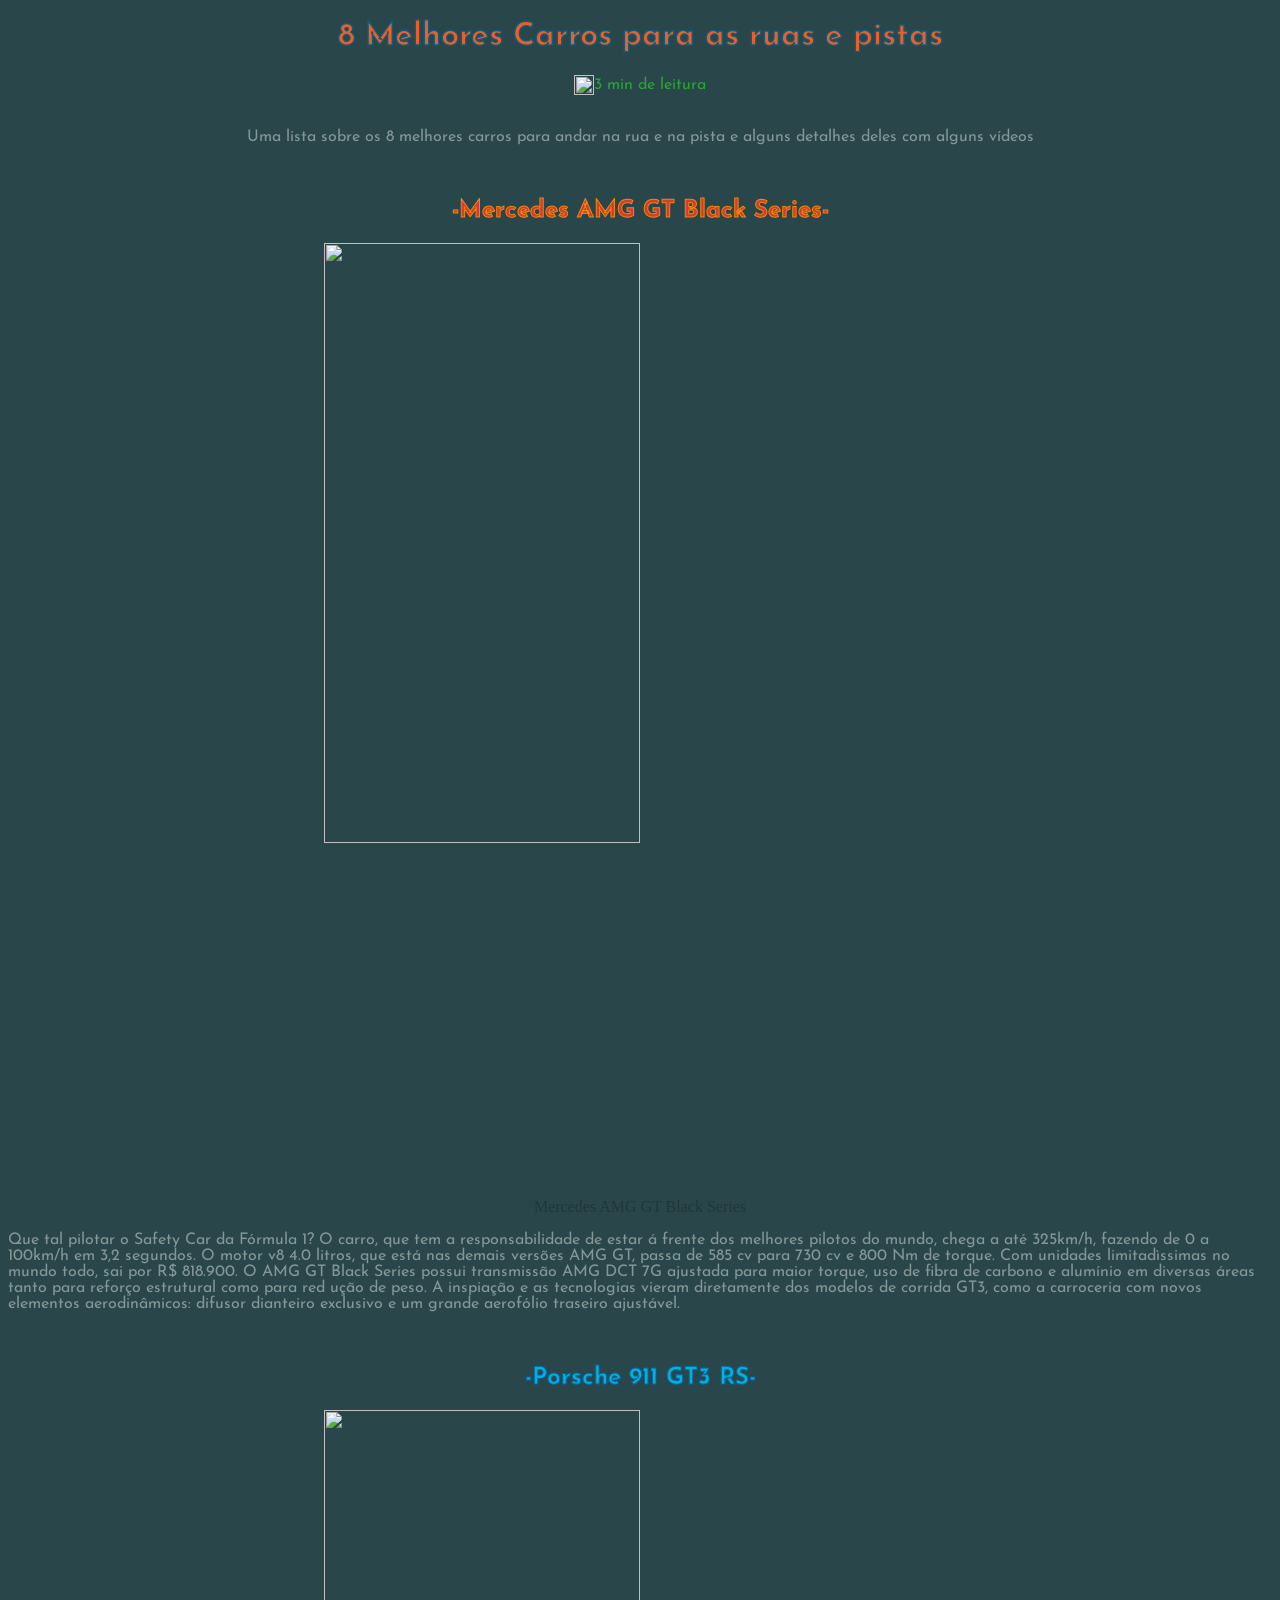
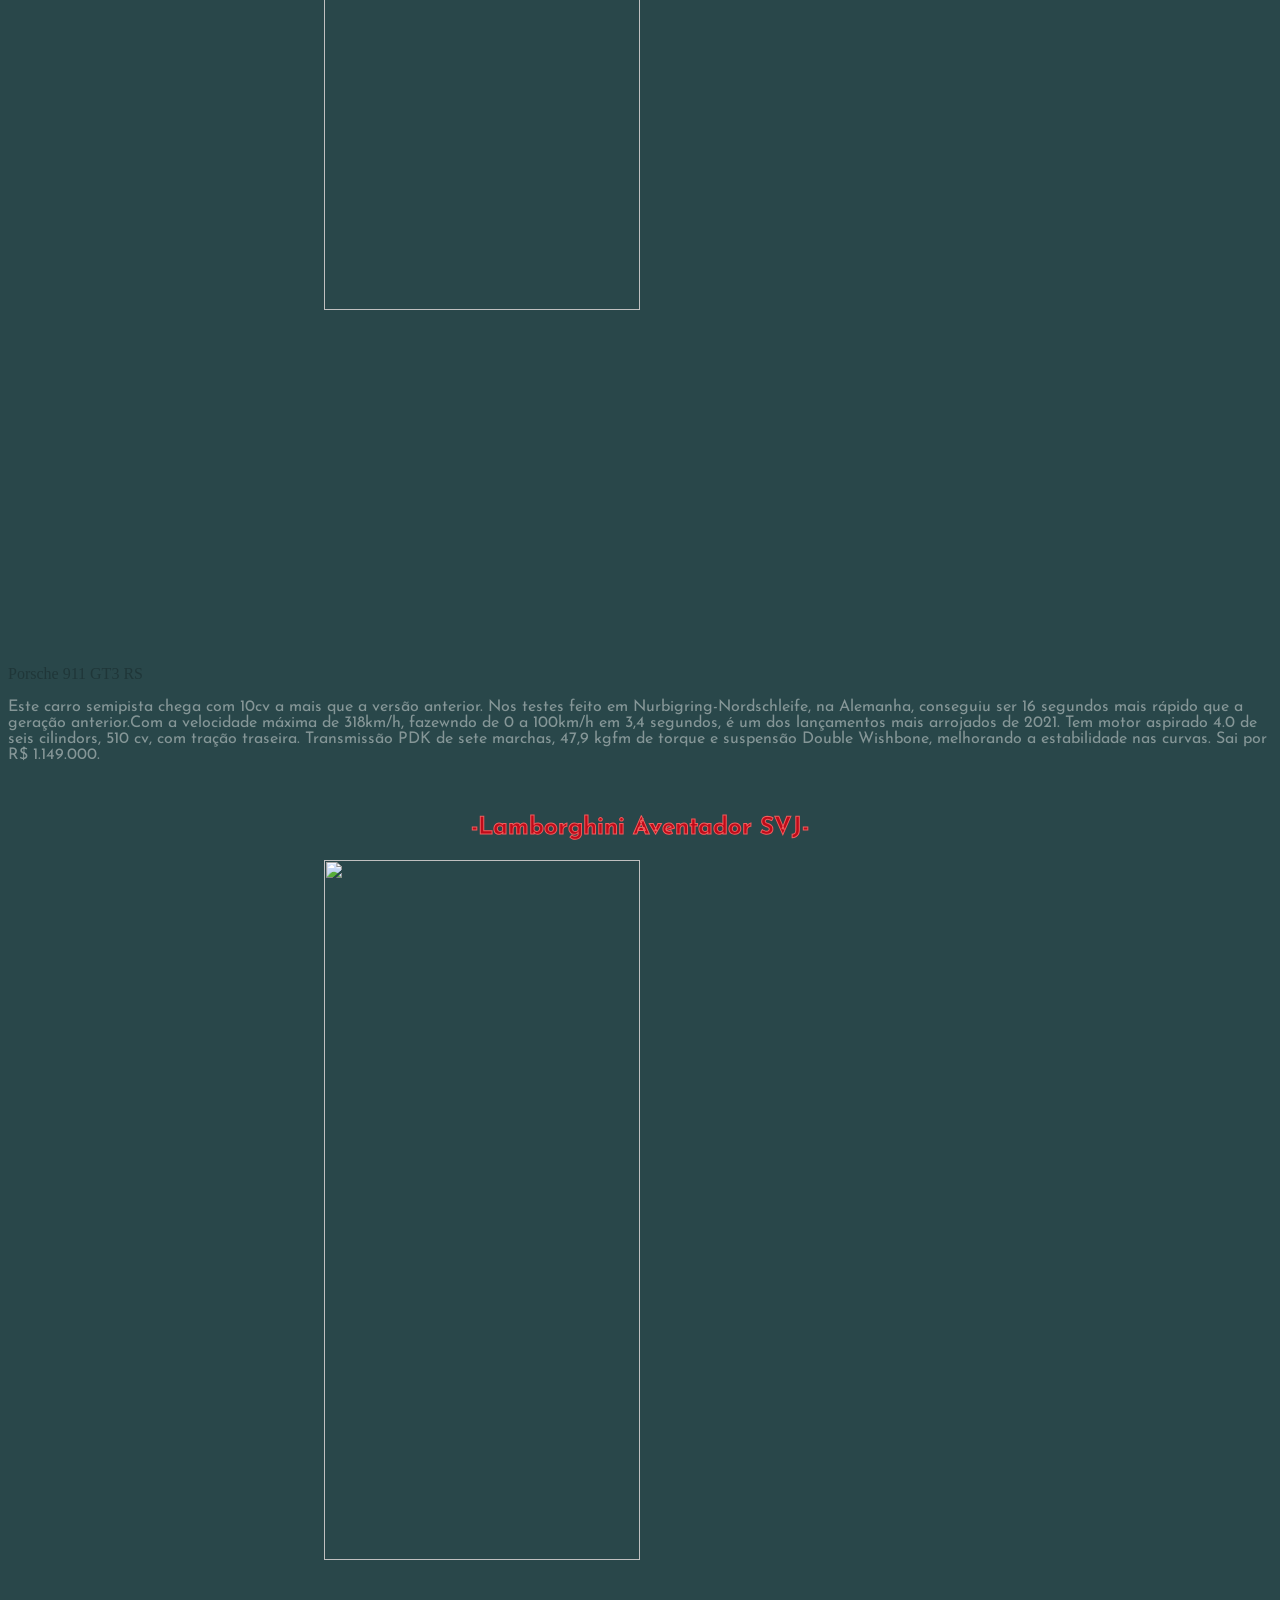
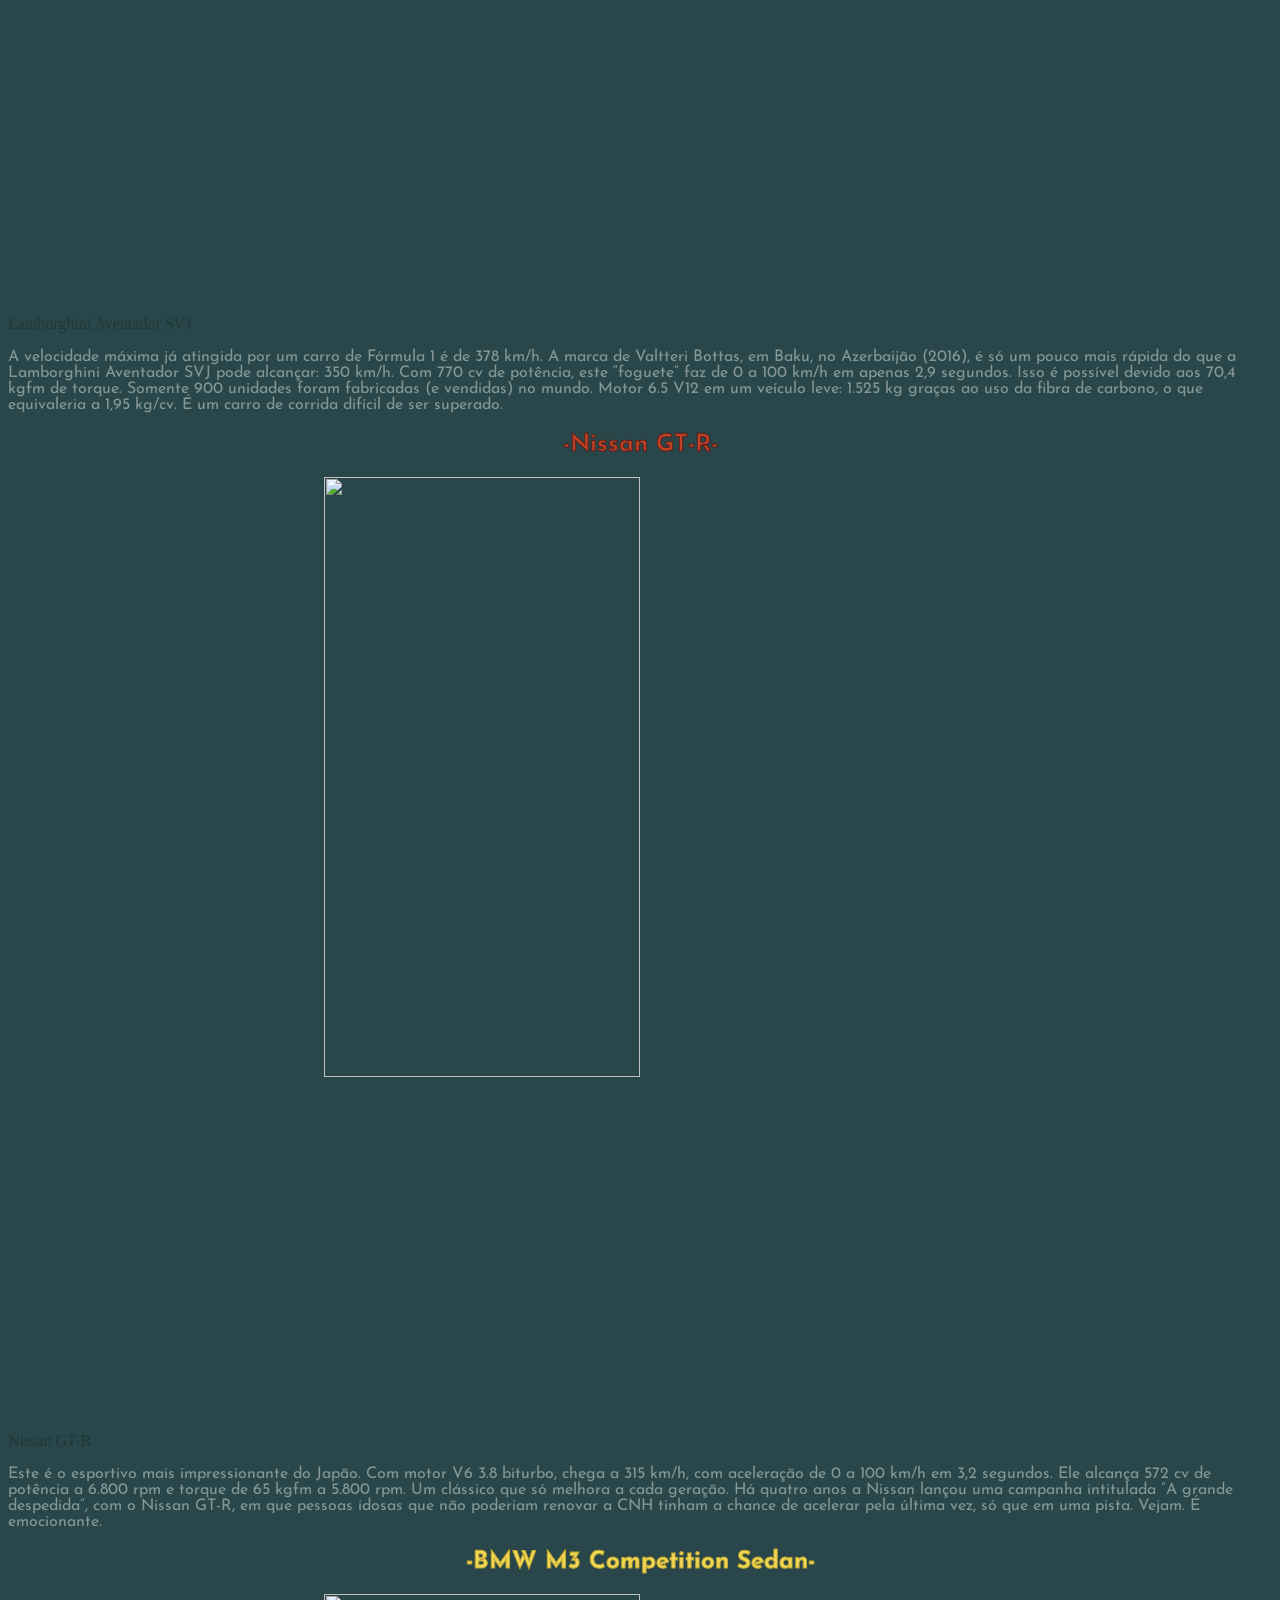
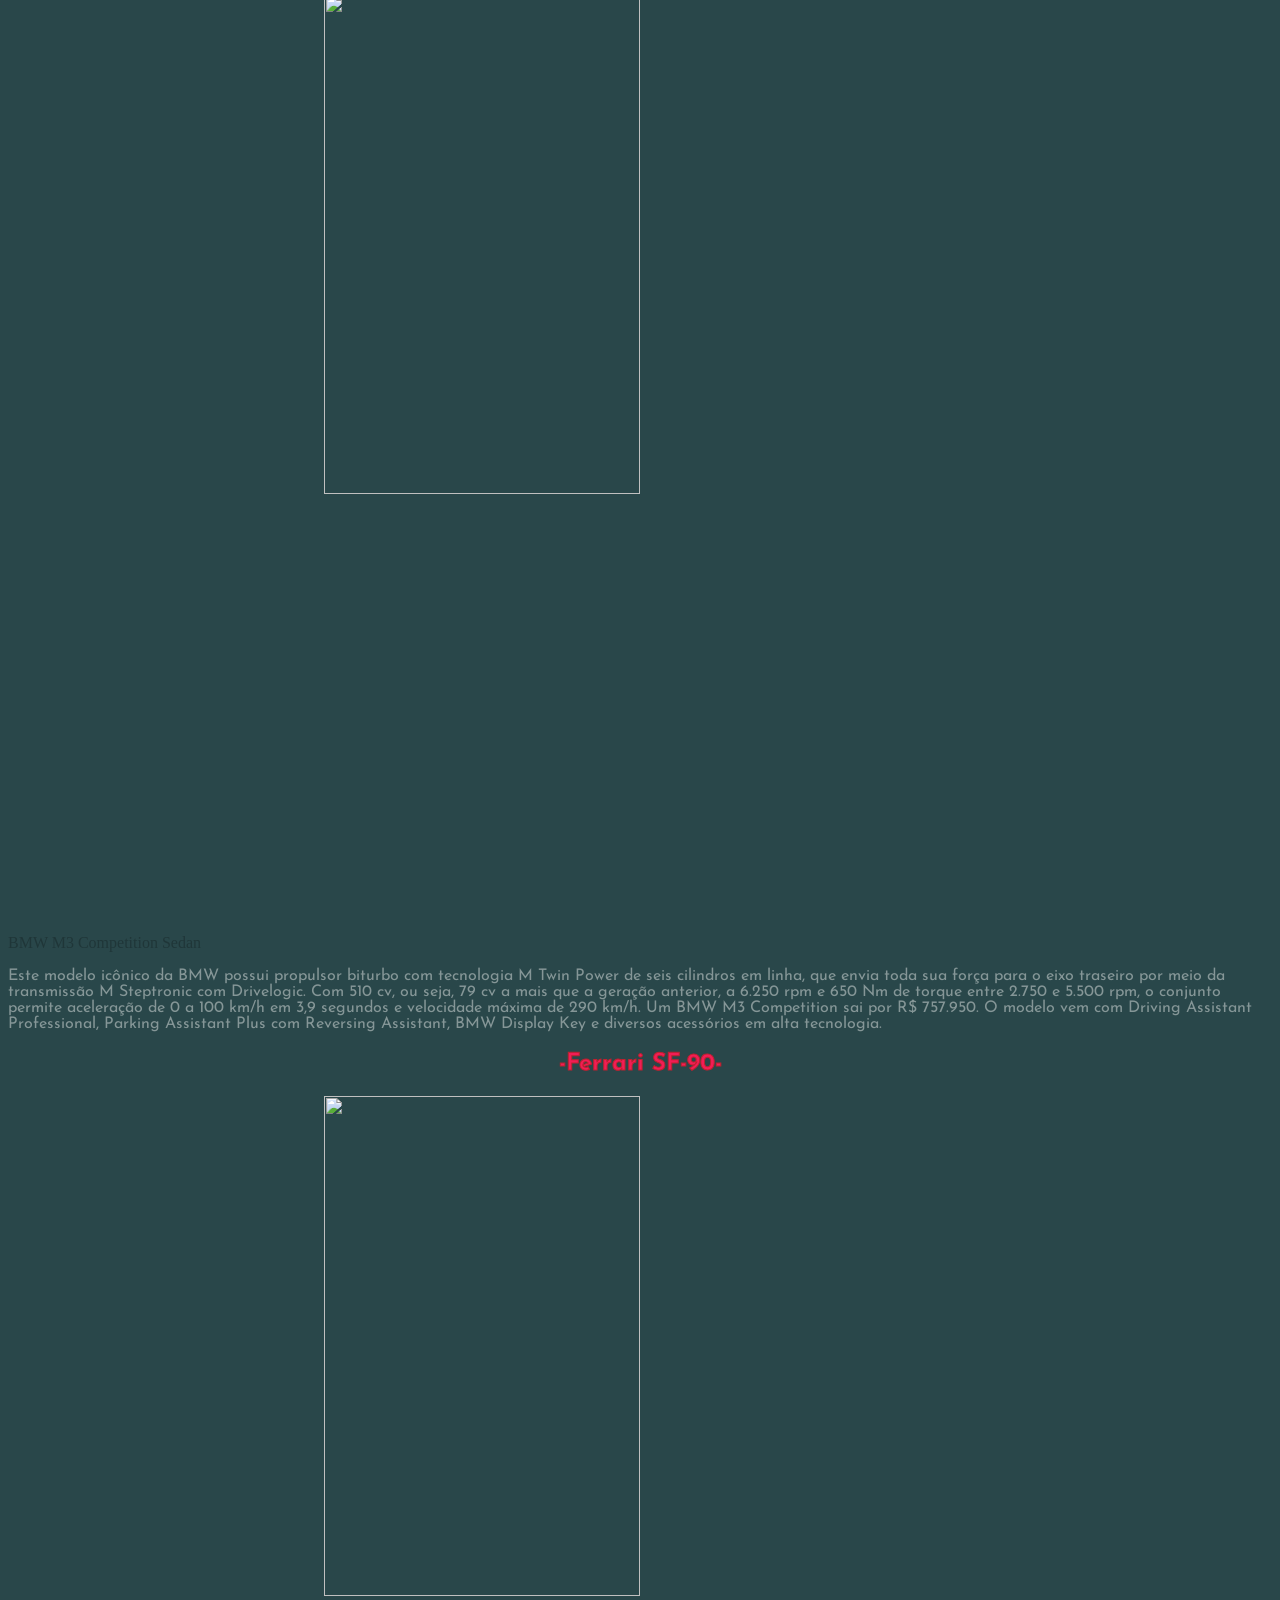
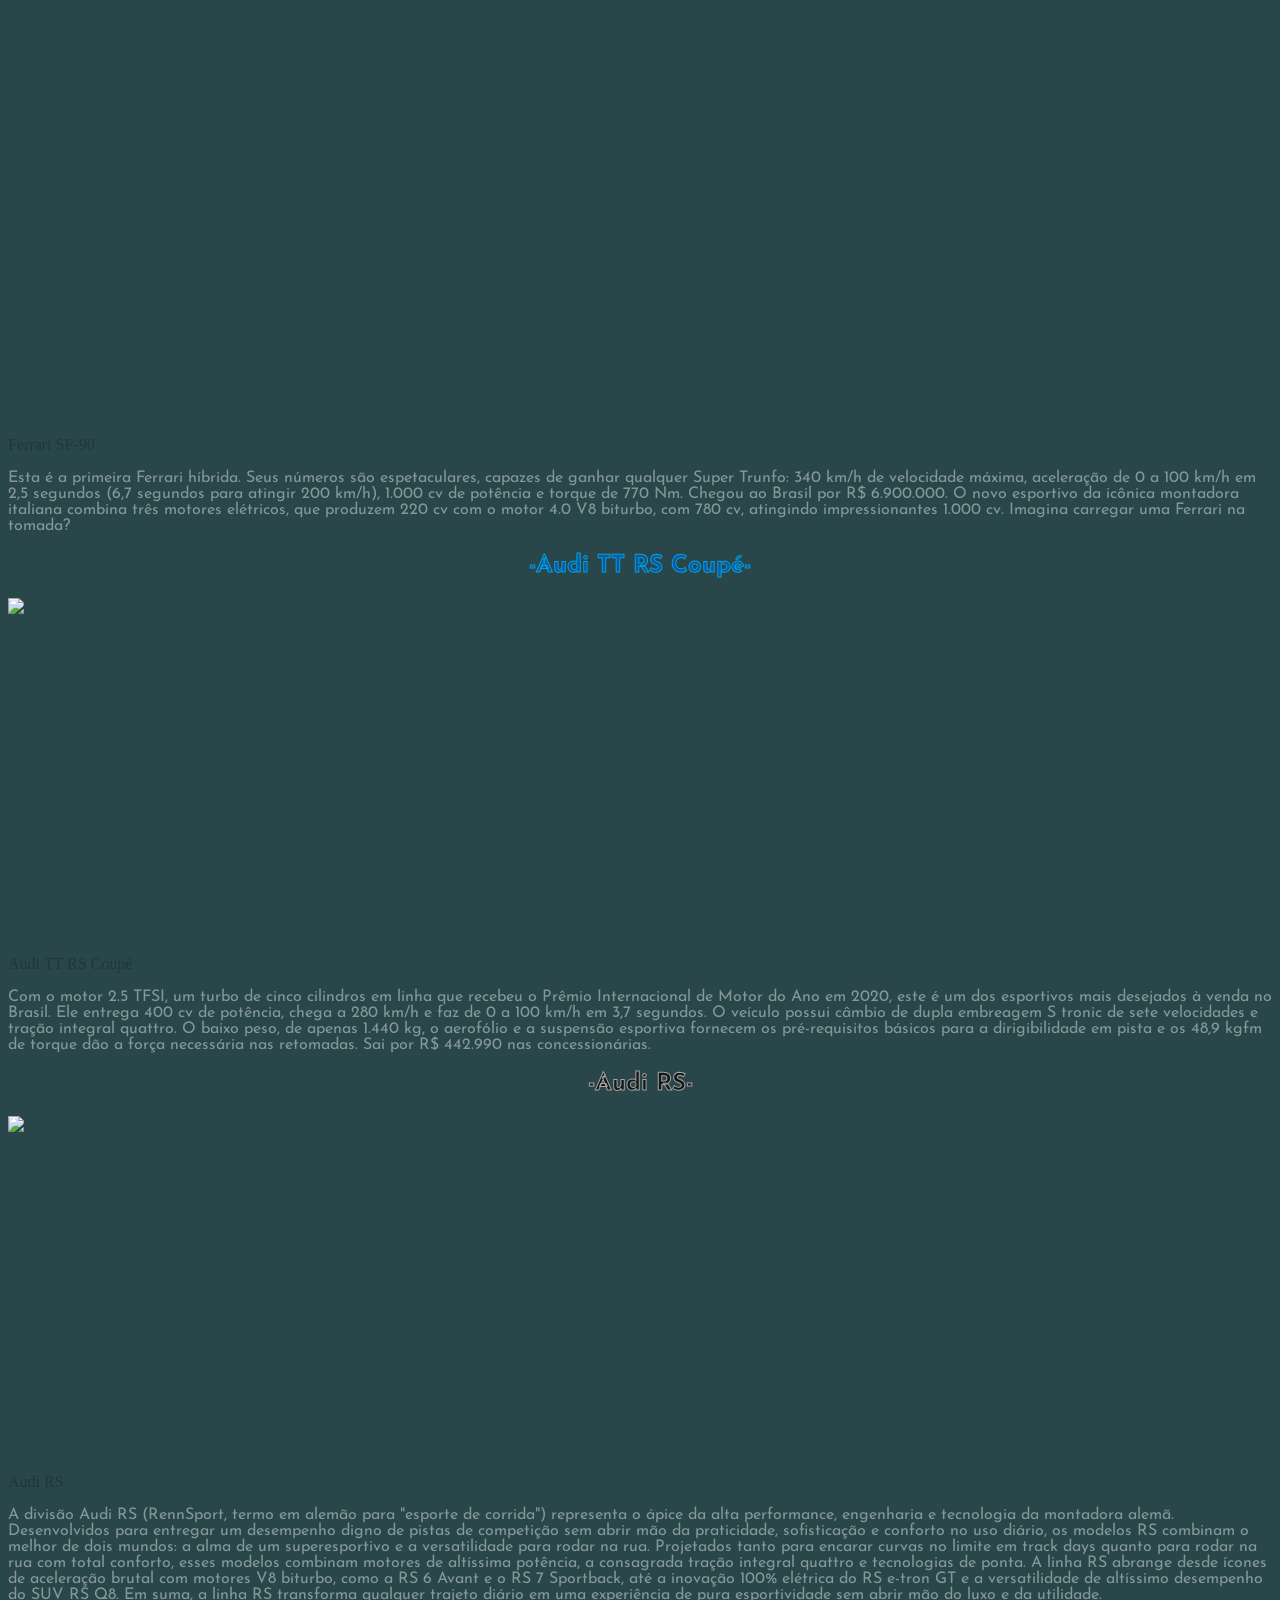
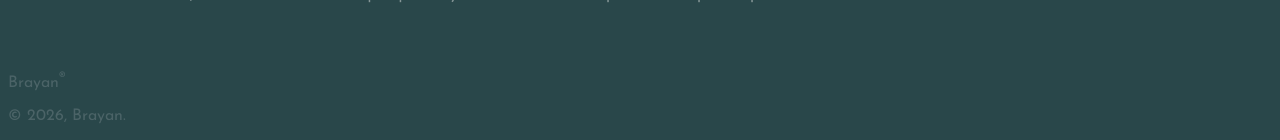
==== commit 3780d9c4: "add" ====
--- a/Atividade 11/Att11.html
+++ b/Atividade 11/Att11.html
@@ -14,37 +14,64 @@
     <title>Atividade 11</title>
 </head>
 <body>
+    <!-- Título do site -->
     <h1 class="container-pai">8 Melhores Carros para as ruas e pistas</h1>
 
+    <!-- Tempo de leitura -->
     <span class="tempo-de-leitura">
       <img src="https://cdn-icons-png.flaticon.com/512/151/151770.png" width="20" height="20">  3 min de leitura
     </span><br>
 
+    <!-- Explicação do site -->
     <p class="texto1">Uma lista sobre os 8 melhores carros para andar na rua e na pista e alguns detalhes deles com alguns vídeos</p><br>
 
+    <!-- Título do primeiro carro -->
     <h2 class="subtitulo1">-Mercedes AMG GT Black Series-</h2>
 
-    <img class="content-pai" src="https://s2.glbimg.com/Gx5qqx15DcDg8Y8xeGHWM9mn3Mw=/smart/e.glbimg.com/og/ed/f/original/2021/09/29/gq119_lifestylemotor-1.png" weight="100" height="500"><br><br>
-    <iframe width="560" height="315" src="https://www.youtube.com/embed/NBvkP_3vVJo?si=H1tV0LqvOBHBh15w" title="YouTube video player" frameborder="0" allow="accelerometer; autoplay; clipboard-write; encrypted-media; gyroscope; picture-in-picture; web-share" referrerpolicy="strict-origin-when-cross-origin" allowfullscreen></iframe><br>
+    <!-- Imagem do carro - No centro do site-->
 
-    <desc class="desc1">Mercedes AMG GT Black Series</desc>
+  <img class="img-center" src="https://s2.glbimg.com/Gx5qqx15DcDg8Y8xeGHWM9mn3Mw=/smart/e.glbimg.com/og/ed/f/original/2021/09/29/gq119_lifestylemotor-1.png"
+  weight="200" height="600" width="900"><br><br>
 
+
+    <!-- Vídeo do carro -->
+     <div style="text-align: center;">
+
+         <iframe id=""width="670" height="315" src="https://www.youtube.com/embed/NBvkP_3vVJo?si=H1tV0LqvOBHBh15w" title="YouTube video player" frameborder="0" allow="accelerometer; autoplay; clipboard-write; encrypted-media; gyroscope; picture-in-picture; web-share" referrerpolicy="strict-origin-when-cross-origin" allowfullscreen></iframe>
+        </div>
+
+    <!-- Descrição da imagem e do vídeo -->
+     <div style="text-align: center;">
+         
+         <desc class="desc1">Mercedes AMG GT Black Series</desc>
+        </div>
+
+    <!-- Sobre o carro -->
     <p class="texto2">Que tal pilotar o Safety Car da Fórmula 1? O carro, que tem a responsabilidade de estar á frente dos melhores pilotos do mundo, chega a até 325km/h, fazendo de 0 a 100km/h em 3,2 segundos. O motor v8 4.0 litros, que está nas demais versões AMG GT, passa de 585 cv para 730 cv e 800 Nm de torque. Com unidades limitadìssimas no mundo todo, sai por R$ 818.900. O AMG GT Black Series possui transmissão AMG DCT 7G ajustada para maior torque, uso de fibra de carbono e alumínio em diversas áreas tanto para reforço estrutural como para red ução de peso. A inspiação e as tecnologias vieram diretamente dos modelos de corrida GT3, como a carroceria com novos elementos aerodinâmicos: difusor dianteiro exclusivo e um grande aerofólio traseiro ajustável.</p><br>
 
     <h2 class="subtitulo2">-Porsche 911 GT3 RS-</h2>
 
-    <img class="img2" src="https://s2.glbimg.com/O63MhKbiECXhaVQWvnvHAx6gpzo=/smart/e.glbimg.com/og/ed/f/original/2021/09/29/gq119_lifestylemotor-2.png" weight="100" height="500"><br><br>
-    <iframe width="560" height="315" src="https://www.youtube.com/embed/IUN-bVQ-KXI?si=prcUFSHt6eR9EVbS" title="YouTube video player" frameborder="0" allow="accelerometer; autoplay; clipboard-write; encrypted-media; gyroscope; picture-in-picture; web-share" referrerpolicy="strict-origin-when-cross-origin" allowfullscreen></iframe><br>
 
+    <img class="img-center" src="https://s2.glbimg.com/O63MhKbiECXhaVQWvnvHAx6gpzo=/smart/e.glbimg.com/og/ed/f/original/2021/09/29/gq119_lifestylemotor-2.png" weight="100" height="500"><br><br>
+
+
+    <div style="text-align: center;">
+
+    <iframe width="560" height="315" src="https://www.youtube.com/embed/IUN-bVQ-KXI?si=prcUFSHt6eR9EVbS" title="YouTube video player" frameborder="0" allow="accelerometer; autoplay; clipboard-write; encrypted-media; gyroscope; picture-in-picture; web-share" referrerpolicy="strict-origin-when-cross-origin" allowfullscreen></iframe>
+
+    </div>
     <desc class="desc2">Porsche 911 GT3 RS</desc>
 
     <p class="texto3">Este carro semipista chega com 10cv a mais que a versão anterior. Nos testes feito em Nurbigring-Nordschleife, na Alemanha, conseguiu ser 16 segundos mais rápido que a geração anterior.Com a velocidade máxima de 318km/h, fazewndo de 0 a 100km/h em 3,4 segundos, é um dos lançamentos mais arrojados de 2021. Tem motor aspirado 4.0 de seis cilindors, 510 cv, com tração traseira. Transmissão PDK de sete marchas, 47,9 kgfm de torque e suspensão Double Wishbone, melhorando a estabilidade nas curvas. Sai por R$ 1.149.000.</p><br>
 
     <h2 class="subtitulo3">-Lamborghini Aventador SVJ-</h2>
 
-    <img class="img3" src="https://s2.glbimg.com/az6sCSLn_gowwTBD_-OS_TioNaA=/smart/e.glbimg.com/og/ed/f/original/2021/09/29/gq119_lifestylemotor-3.png" weight="100" height="500"><br><br>
+        <img class="img-center" src="https://soveiculos.com.br/wp-content/uploads/2026/03/SVJTste-2-1-scaled.jpg" weight="50" height="700"><br><br>
 
-    <iframe width="560" height="315" src="https://www.youtube.com/embed/fdS1ZQ7WJMk?si=wDqTsAVu5Jp3DOWy" title="YouTube video player" frameborder="0" allow="accelerometer; autoplay; clipboard-write; encrypted-media; gyroscope; picture-in-picture; web-share" referrerpolicy="strict-origin-when-cross-origin" allowfullscreen></iframe><br>
+    <div style="text-align: center;">
+
+        <iframe width="670" height="315" src="https://www.youtube.com/embed/fdS1ZQ7WJMk?si=wDqTsAVu5Jp3DOWy" title="YouTube video player" frameborder="0" allow="accelerometer; autoplay; clipboard-write; encrypted-media; gyroscope; picture-in-picture; web-share" referrerpolicy="strict-origin-when-cross-origin" allowfullscreen></iframe><br>
+    </div>
 
     <desc class="desc3">Lamborghini Aventador SVJ</desc>
 
@@ -52,27 +79,37 @@
 
 
     <h2 class="subtitulo4">-Nissan GT-R-</h2>
-    <img class="img4" src="https://s2.glbimg.com/sxydRxXpR4GUQZAiXxactpH0Fy4=/smart/e.glbimg.com/og/ed/f/original/2021/09/29/gq119_lifestylemotor-4.png" weight="100" height="500"><br><br>
 
-    <iframe width="560" height="315" src="https://www.youtube.com/embed/Jvr0U2ZInoE?si=2xsBDSE4YRmvBkoJ" title="YouTube video player" frameborder="0" allow="accelerometer; autoplay; clipboard-write; encrypted-media; gyroscope; picture-in-picture; web-share" referrerpolicy="strict-origin-when-cross-origin" allowfullscreen></iframe><br>
+    <img class="img-center" src="https://wieck-nissanao-production.s3.amazonaws.com/photos/301f4b067ae524a345ea8a84d496373533297fd0/thumbnail-720x404.jpg" weight="315" height="600"><br><br>
+
+    <div style="text-align: center;">
+        <iframe width="670" height="315" src="https://www.youtube.com/embed/Jvr0U2ZInoE?si=2xsBDSE4YRmvBkoJ" title="YouTube video player" frameborder="0" allow="accelerometer; autoplay; clipboard-write; encrypted-media; gyroscope; picture-in-picture; web-share" referrerpolicy="strict-origin-when-cross-origin" allowfullscreen></iframe><br>
+    </div>
 
     <desc class="desc4">Nissan GT-R</desc>
 
     <p class="texto5">Este é o esportivo mais impressionante do Japão. Com motor V6 3.8 biturbo, chega a 315 km/h, com aceleração de 0 a 100 km/h em 3,2 segundos. Ele alcança 572 cv de potência a 6.800 rpm e torque de 65 kgfm a 5.800 rpm. Um clássico que só melhora a cada geração. Há quatro anos a Nissan lançou uma campanha intitulada “A grande despedida”, com o Nissan GT-R, em que pessoas idosas que não poderiam renovar a CNH tinham a chance de acelerar pela última vez, só que em uma pista. Vejam. É emocionante.</p>
 
     <h2 class="subtitulo5">-BMW M3 Competition Sedan-</h2>
-    <img class="img5" src="https://s2.glbimg.com/PCey6na6KFraBfTFHqmWs8MfQ2o=/smart/e.glbimg.com/og/ed/f/original/2021/09/29/gq119_lifestylemotor-5.png" weight="100" height="500"><br><br>
 
-    <iframe width="560" height="315" src="https://www.youtube.com/embed/JOCCV9SOFn8?si=WgE3mR7b3NhRIRyZ" title="YouTube video player" frameborder="0" allow="accelerometer; autoplay; clipboard-write; encrypted-media; gyroscope; picture-in-picture; web-share" referrerpolicy="strict-origin-when-cross-origin" allowfullscreen></iframe><br>
+    <img class="img-center" src="https://i0.statig.com.br/bancodeimagens/3g/6d/zu/3g6dzug69adr0o5ukmycpgry8.jpg" weight="315" height="500"><br><br>
+
+    <div style="text-align: center;">
+        <iframe width="800" height="400" src="https://www.youtube.com/embed/JOCCV9SOFn8?si=WgE3mR7b3NhRIRyZ" title="YouTube video player" frameborder="0" allow="accelerometer; autoplay; clipboard-write; encrypted-media; gyroscope; picture-in-picture; web-share" referrerpolicy="strict-origin-when-cross-origin" allowfullscreen></iframe><br>
+    </div>
 
     <desc class="desc5">BMW M3 Competition Sedan</desc>
 
     <p class="texto6">Este modelo icônico da BMW possui propulsor biturbo com tecnologia M Twin Power de seis cilindros em linha, que envia toda sua força para o eixo traseiro por meio da transmissão M Steptronic com Drivelogic. Com 510 cv, ou seja, 79 cv a mais que a geração anterior, a 6.250 rpm e 650 Nm de torque entre 2.750 e 5.500 rpm, o conjunto permite aceleração de 0 a 100 km/h em 3,9 segundos e velocidade máxima de 290 km/h. Um BMW M3 Competition sai por R$ 757.950. O modelo vem com Driving Assistant Professional, Parking Assistant Plus com Reversing Assistant, BMW Display Key e diversos acessórios em alta tecnologia.</p>
 
     <h2 class="subtitulo6">-Ferrari SF-90-</h2>
-    <img class="img6" src="https://s2.glbimg.com/3pJKmywr8j09fkBDjmPB5umYE-Y=/smart/e.glbimg.com/og/ed/f/original/2021/09/29/gq119_lifestylemotor-6.png" weight="100" height="500"><br><br>
 
-    <iframe width="560" height="315" src="https://www.youtube.com/embed/Po4w52SsNMk?si=D6_brQDmgczJViCQ" title="YouTube video player" frameborder="0" allow="accelerometer; autoplay; clipboard-write; encrypted-media; gyroscope; picture-in-picture; web-share" referrerpolicy="strict-origin-when-cross-origin" allowfullscreen></iframe><br>
+    <img class="img-center" src="https://cdn.motor1.com/images/mgl/xqq24z/s1/novitec-ferrari-sf90-stradale-2022.webp" weight="100" height="500"><br><br>
+
+    <div style="text-align: center;">
+
+        <iframe width="800" height="400" src="https://www.youtube.com/embed/Po4w52SsNMk?si=D6_brQDmgczJViCQ" title="YouTube video player" frameborder="0" allow="accelerometer; autoplay; clipboard-write; encrypted-media; gyroscope; picture-in-picture; web-share" referrerpolicy="strict-origin-when-cross-origin" allowfullscreen></iframe><br>
+    </div>
     
     <desc class="desc6">Ferrari SF-90</desc>
 
@@ -90,7 +127,7 @@
     <h2 class="subtitulo8">-Audi RS-</h2>
 
     <img class="img8" src="https://autobusiness.com.br/_next/image?url=https%3A%2F%2Fd20f7dynuzdeeg.cloudfront.net%2Fpdkmotors%2F3428%2Falbum-Album-de-AUDI-RS3-A2842-6116d9afc91c5.jpg&w=828&q=100" weight="100" height="500"><br><br>
-    
+
     <iframe width="560" height="315" src="https://www.youtube.com/embed/ZQ95pmR1_R8?si=tAe5jS-Z4CDzoN56" title="YouTube video player" frameborder="0" allow="accelerometer; autoplay; clipboard-write; encrypted-media; gyroscope; picture-in-picture; web-share" referrerpolicy="strict-origin-when-cross-origin" allowfullscreen></iframe><br>
 
     <desc class="desc8">Audi RS</desc>
--- a/Atividade 11/css/style.css
+++ b/Atividade 11/css/style.css
@@ -1,7 +1,9 @@
 body{
+  /* Mudei a cor do fundo */
     background-color:#29474A;
 }
 h1{
+  /* Título do site - Deixei no centro do site */
     color:#F25D27;
     -webkit-text-stroke-width: 1.5px;
     -webkit-text-stroke-color: #135A74;
@@ -11,6 +13,7 @@
   font-style: normal;
 }
 .subtitulo1{
+  /* Subtítulo do site do primeiro carro - Deixei no centro do site */
     color:#D93A2B;
     -webkit-text-stroke-width: 1px;
     -webkit-text-stroke-color: #eb8a0c;
@@ -23,9 +26,11 @@
   align-items: center;
 }
 .desc1{
+  /* Descrição da imagem e do vídeo - Deixei com uma cor transparente */
   color:rgba(0, 0, 0, 0.24)
 }
 .desc2{
+  /* Descrição da imagem e do vídeo - Deixei com uma cor transparente */
   color:rgba(0, 0, 0, 0.24)
 }
 .subtitulo2{
@@ -41,6 +46,7 @@
   align-items: center;
 }
 span{
+  /* Informação do site - Tempo de leitura, coloquei uma imagem de relógio */
   color:#2ef2278a;
   font-family: "Josefin Sans", sans-serif;
   font-optical-sizing: auto;
@@ -51,6 +57,7 @@
   align-items: center;
 }
 .texto1{
+  /* Sobre o carro - coloquei fontes e mudei de cor pra combinar com o site  */
   color:#fffefd6e;
   font-family: "Josefin Sans", sans-serif;
   font-optical-sizing: auto;
@@ -93,9 +100,9 @@
   align-items: center;
 }
 .subtitulo3{
-    color:#F26E22;
-    -webkit-text-stroke-width: 1px;
-    -webkit-text-stroke-color: #A62C21;
+    color:#BF0A19;
+    -webkit-text-stroke-width: 1px;
+    -webkit-text-stroke-color: #F25C5C;
     font-family: "Josefin Sans", sans-serif;
   font-optical-sizing: auto;
   font-weight: <weight>;
@@ -232,6 +239,7 @@
   line-height: 1em;
 }
 .marca{
+  /* Marca de que foi feito por mim - Brayan */
   color:#e5e5eb2f;
   font-family: "Josefin Sans", sans-serif;
   font-optical-sizing: auto;
@@ -239,6 +247,7 @@
   font-style: normal;
 }
 .copy{
+  /* Marca de Copyright */
   color:#e5e5eb2f;
   font-family: "Josefin Sans", sans-serif;
   font-optical-sizing: auto;
@@ -255,4 +264,16 @@
   font-weight: <weight>;
   font-style: normal;
   line-height: 1em;
-}+}
+center1{
+    /* Deixar a imagem no centro do site - Usei o hmtl, mas testei se conseguia no CSS */
+  display: flex;
+  justify-content: center;
+  align-items: center;
+}
+.img-center{
+  display: block;
+  margin-left: auto;
+  margin-right: auto;
+  width: 50%; 
+}
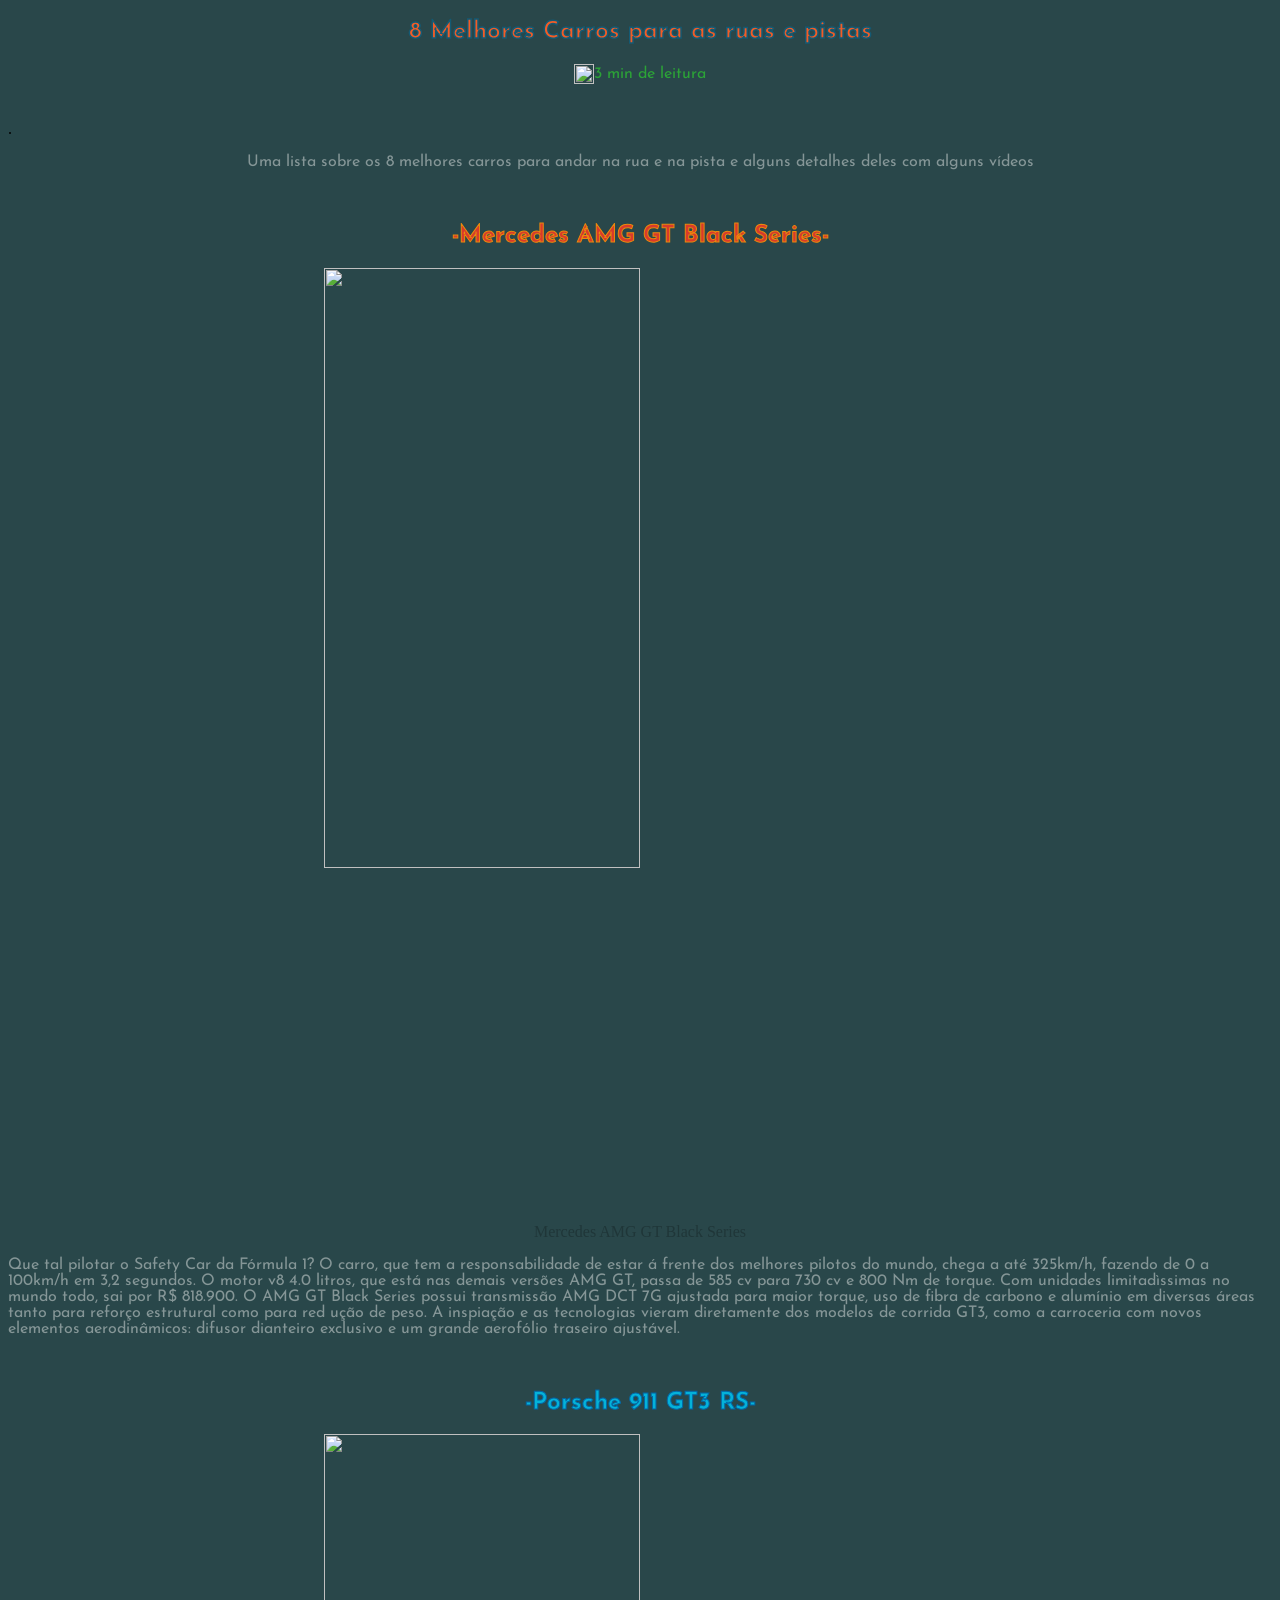
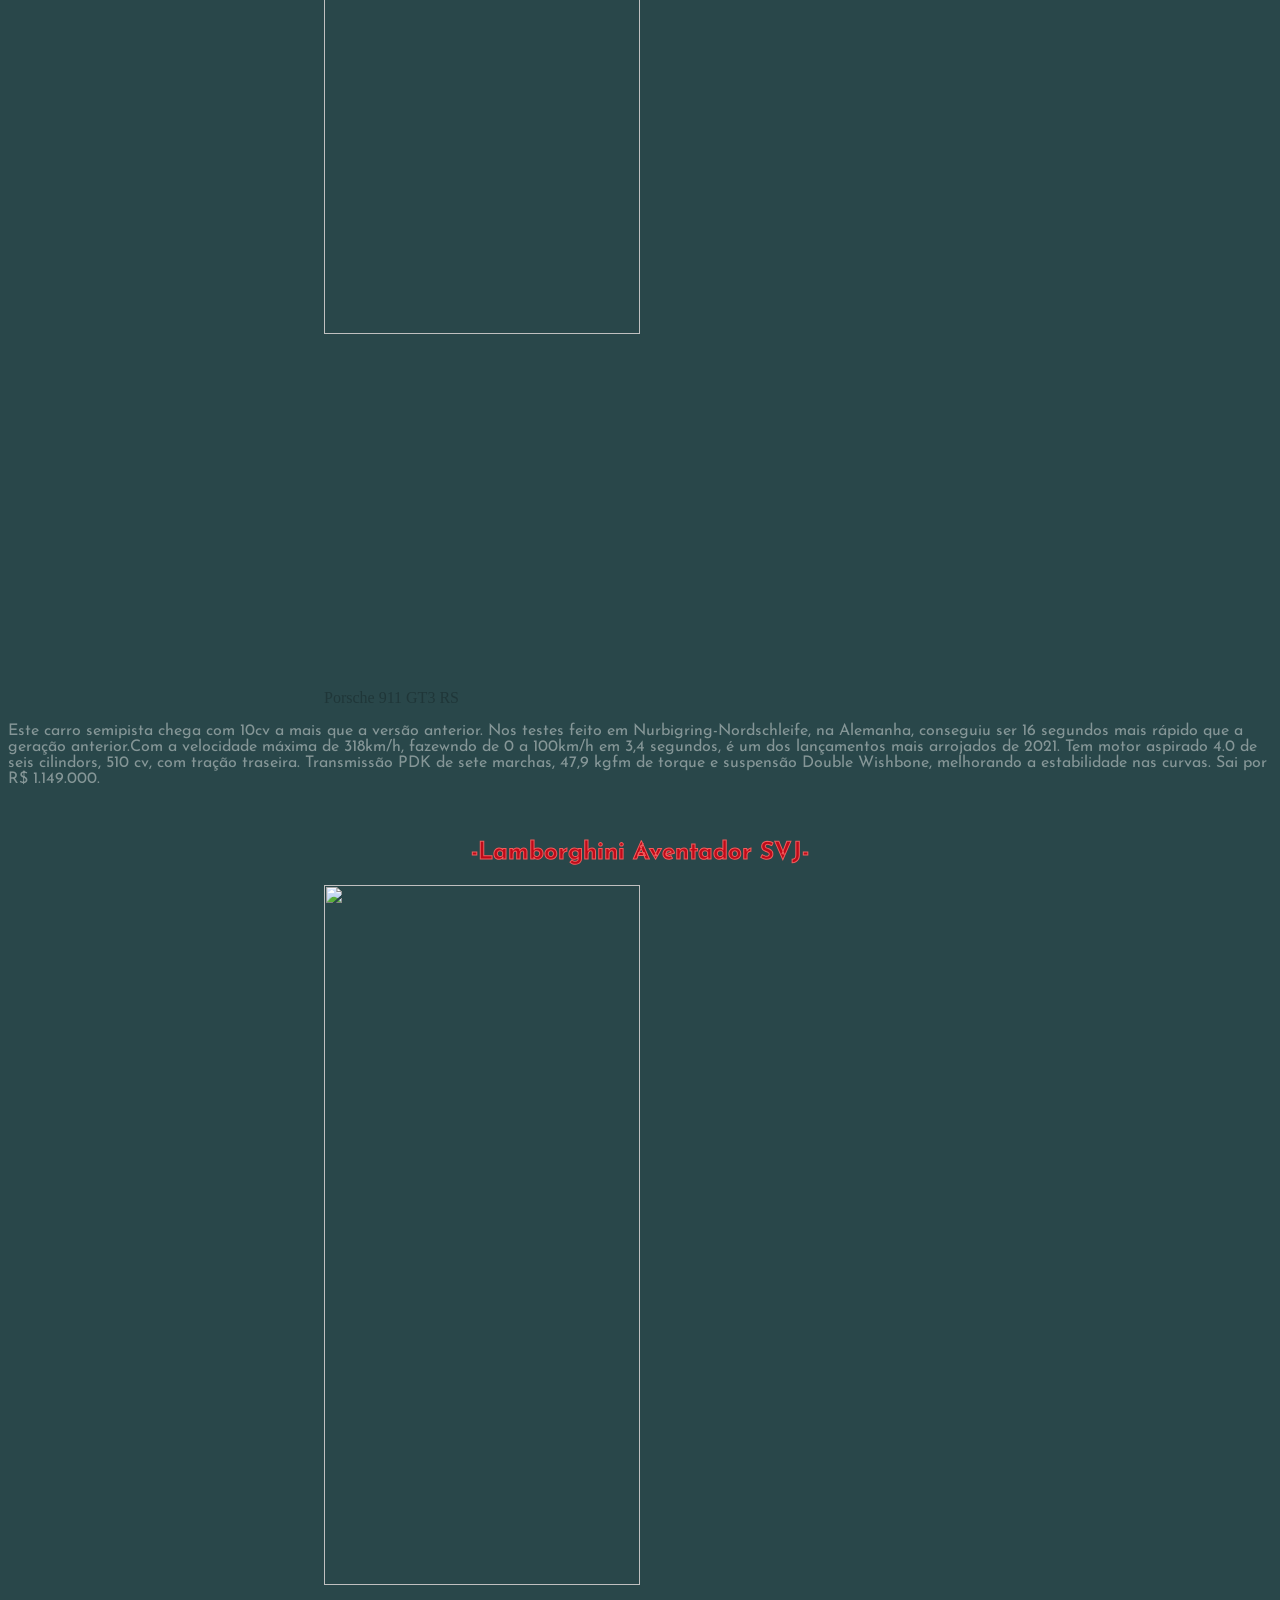
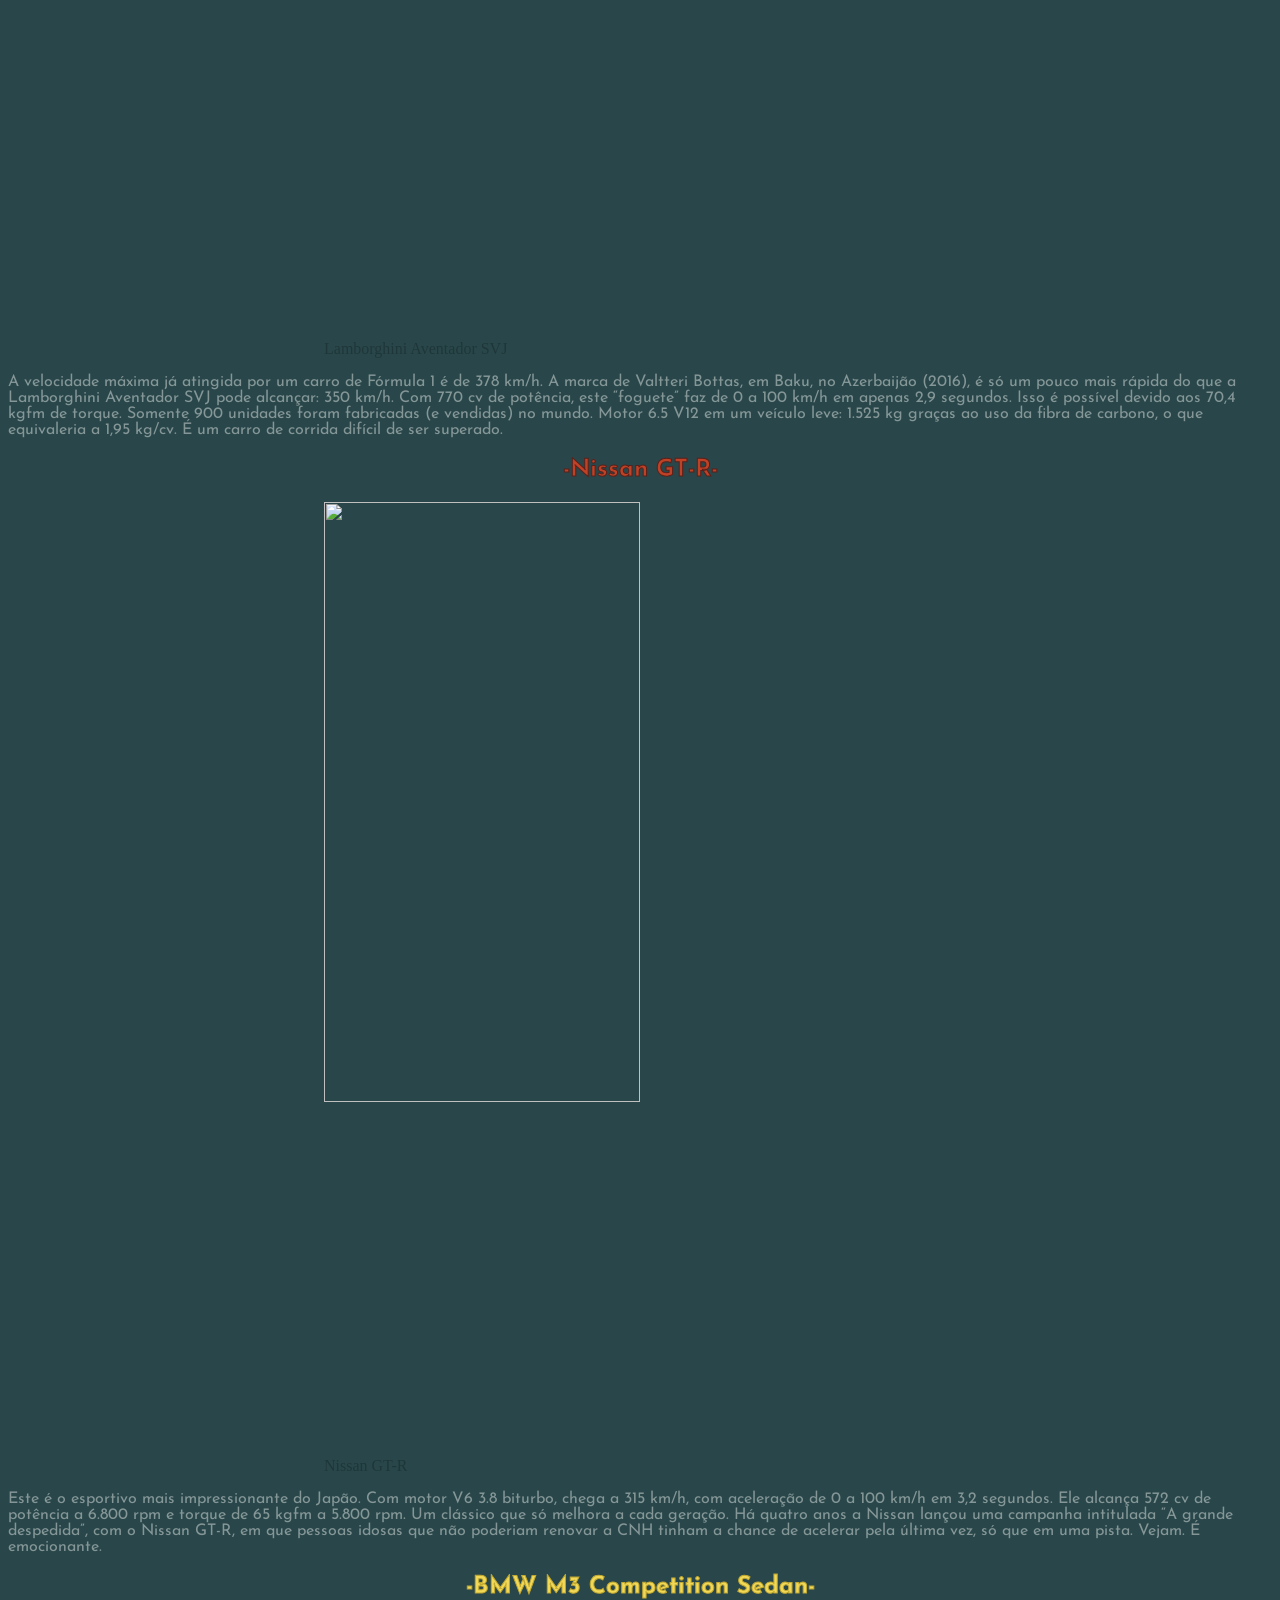
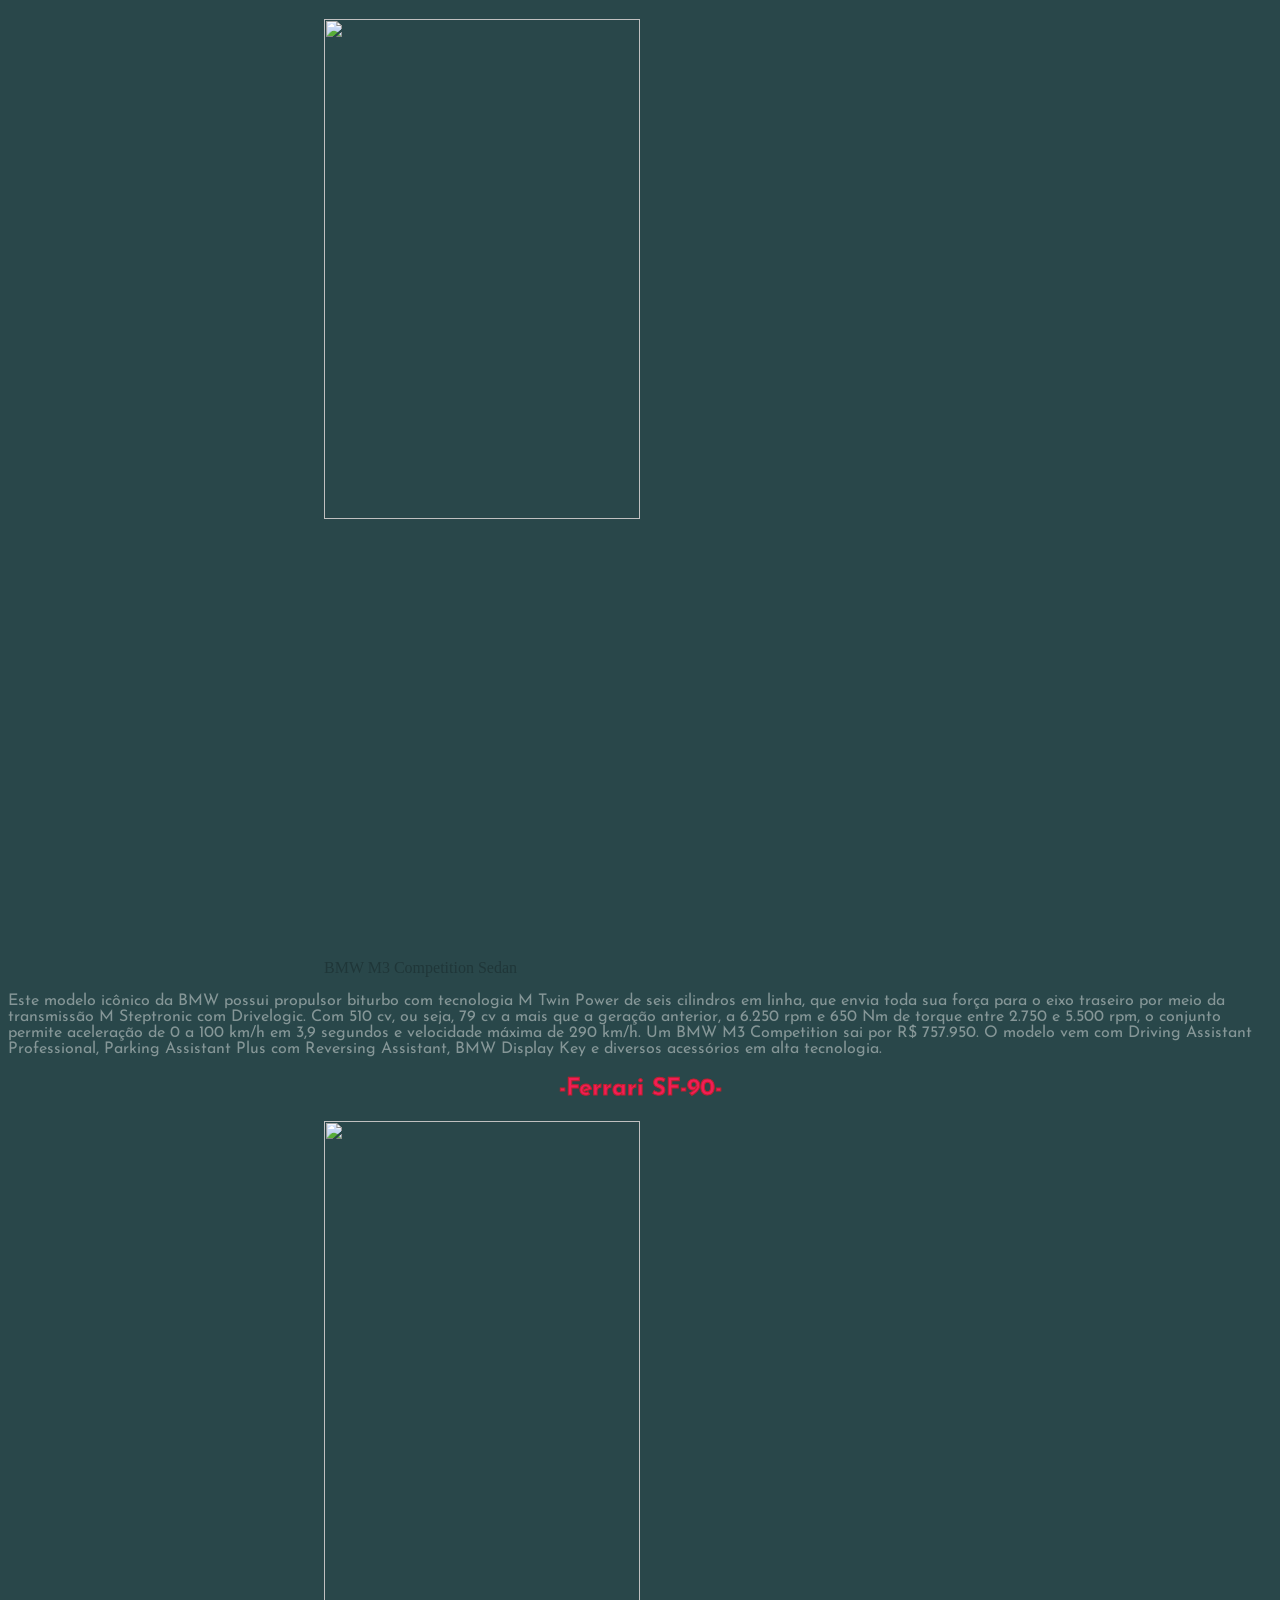
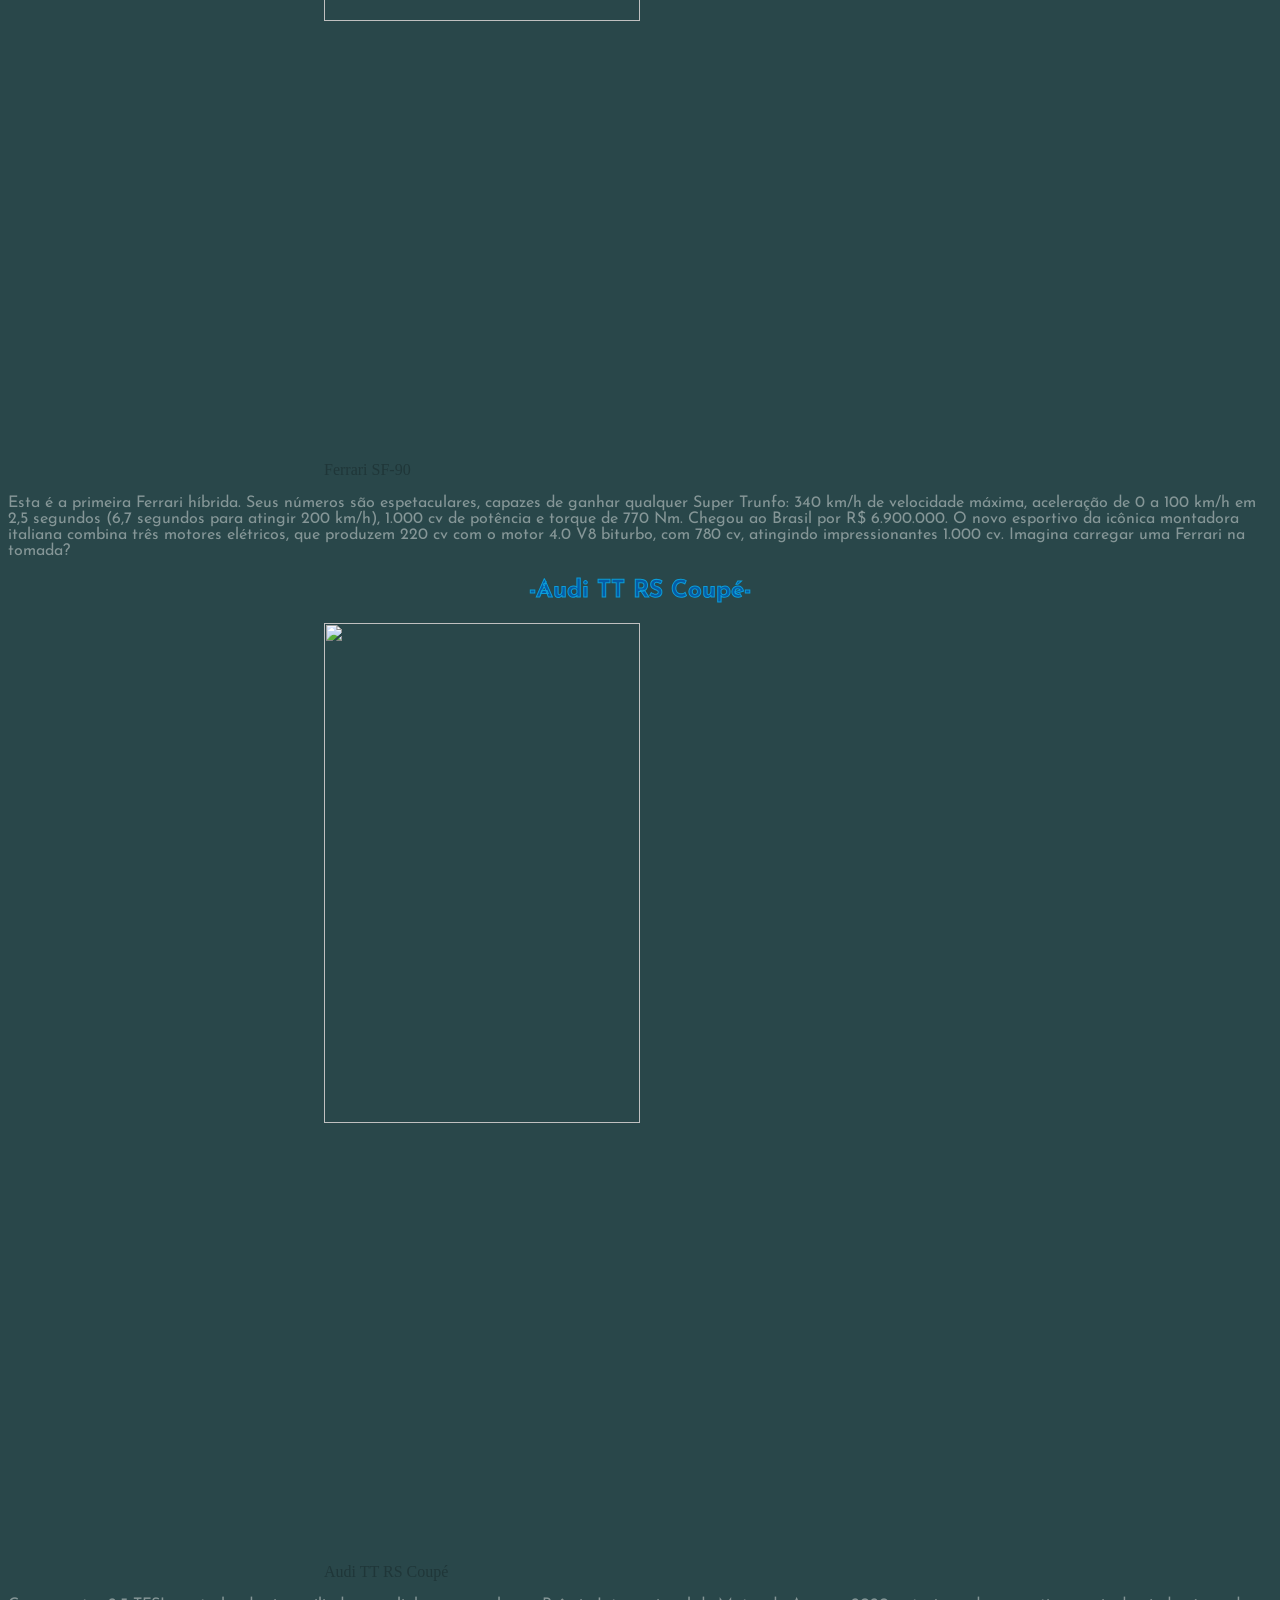
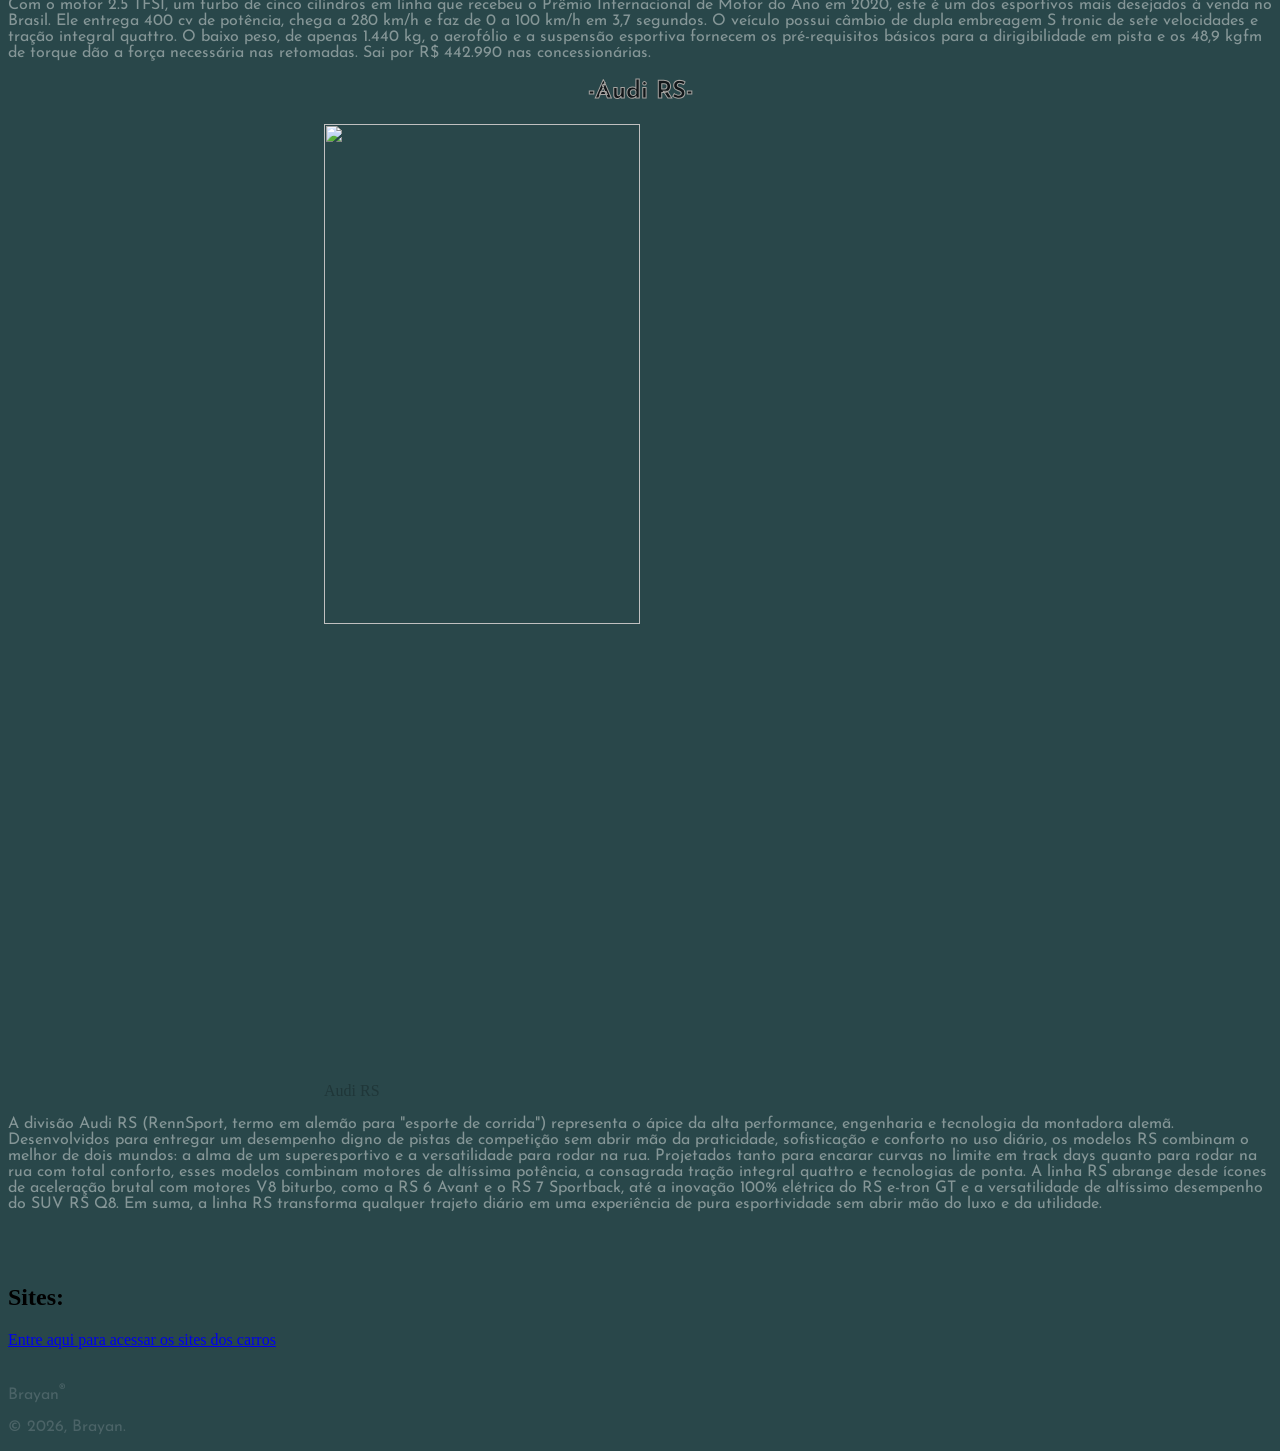
==== commit 3c808040: "att11" ====
--- a/Atividade 11/Att11.html
+++ b/Atividade 11/Att11.html
@@ -15,12 +15,16 @@
 </head>
 <body>
     <!-- Título do site -->
-    <h1 class="container-pai">8 Melhores Carros para as ruas e pistas</h1>
+     <nav>
+         <h1 class="container-pai">8 Melhores Carros para as ruas e pistas</h1>
+        </nav>
 
     <!-- Tempo de leitura -->
     <span class="tempo-de-leitura">
       <img src="https://cdn-icons-png.flaticon.com/512/151/151770.png" width="20" height="20">  3 min de leitura
-    </span><br>
+    </span><br><br>
+    <a>.</a>
+
 
     <!-- Explicação do site -->
     <p class="texto1">Uma lista sobre os 8 melhores carros para andar na rua e na pista e alguns detalhes deles com alguns vídeos</p><br>
@@ -43,7 +47,7 @@
     <!-- Descrição da imagem e do vídeo -->
      <div style="text-align: center;">
          
-         <desc class="desc1">Mercedes AMG GT Black Series</desc>
+         <desc class="desc">Mercedes AMG GT Black Series</desc>
         </div>
 
     <!-- Sobre o carro -->
@@ -60,7 +64,7 @@
     <iframe width="560" height="315" src="https://www.youtube.com/embed/IUN-bVQ-KXI?si=prcUFSHt6eR9EVbS" title="YouTube video player" frameborder="0" allow="accelerometer; autoplay; clipboard-write; encrypted-media; gyroscope; picture-in-picture; web-share" referrerpolicy="strict-origin-when-cross-origin" allowfullscreen></iframe>
 
     </div>
-    <desc class="desc2">Porsche 911 GT3 RS</desc>
+    <desc class="desc">Porsche 911 GT3 RS</desc>
 
     <p class="texto3">Este carro semipista chega com 10cv a mais que a versão anterior. Nos testes feito em Nurbigring-Nordschleife, na Alemanha, conseguiu ser 16 segundos mais rápido que a geração anterior.Com a velocidade máxima de 318km/h, fazewndo de 0 a 100km/h em 3,4 segundos, é um dos lançamentos mais arrojados de 2021. Tem motor aspirado 4.0 de seis cilindors, 510 cv, com tração traseira. Transmissão PDK de sete marchas, 47,9 kgfm de torque e suspensão Double Wishbone, melhorando a estabilidade nas curvas. Sai por R$ 1.149.000.</p><br>
 
@@ -73,7 +77,7 @@
         <iframe width="670" height="315" src="https://www.youtube.com/embed/fdS1ZQ7WJMk?si=wDqTsAVu5Jp3DOWy" title="YouTube video player" frameborder="0" allow="accelerometer; autoplay; clipboard-write; encrypted-media; gyroscope; picture-in-picture; web-share" referrerpolicy="strict-origin-when-cross-origin" allowfullscreen></iframe><br>
     </div>
 
-    <desc class="desc3">Lamborghini Aventador SVJ</desc>
+    <desc class="desc">Lamborghini Aventador SVJ</desc>
 
     <p class="texto4">A velocidade máxima já atingida por um carro de Fórmula 1 é de 378 km/h. A marca de Valtteri Bottas, em Baku, no Azerbaijão (2016), é só um pouco mais rápida do que a Lamborghini Aventador SVJ pode alcançar: 350 km/h. Com 770 cv de potência, este “foguete” faz de 0 a 100 km/h em apenas 2,9 segundos. Isso é possível devido aos 70,4 kgfm de torque. Somente 900 unidades foram fabricadas (e vendidas) no mundo. Motor 6.5 V12 em um veículo leve: 1.525 kg graças ao uso da fibra de carbono, o que equivaleria a 1,95 kg/cv. É um carro de corrida difícil de ser superado.</p>
 
@@ -83,10 +87,10 @@
     <img class="img-center" src="https://wieck-nissanao-production.s3.amazonaws.com/photos/301f4b067ae524a345ea8a84d496373533297fd0/thumbnail-720x404.jpg" weight="315" height="600"><br><br>
 
     <div style="text-align: center;">
-        <iframe width="670" height="315" src="https://www.youtube.com/embed/Jvr0U2ZInoE?si=2xsBDSE4YRmvBkoJ" title="YouTube video player" frameborder="0" allow="accelerometer; autoplay; clipboard-write; encrypted-media; gyroscope; picture-in-picture; web-share" referrerpolicy="strict-origin-when-cross-origin" allowfullscreen></iframe><br>
+        <iframe width="670" height="315" src="https://www.youtube.com/embed/Jvr0U2ZInoE?si=2xsBDSE4YRmvBkoJ" title="YouTube video player" frameborder="0" allow="accelerometer; autoplay; clipboard-write; encrypted-media; gyroscope; picture-in-picture; web-share" referrerpolicy="strict-origin-when-cross-origin" allowfullscreen></iframe>
     </div>
 
-    <desc class="desc4">Nissan GT-R</desc>
+    <desc class="desc">Nissan GT-R</desc>
 
     <p class="texto5">Este é o esportivo mais impressionante do Japão. Com motor V6 3.8 biturbo, chega a 315 km/h, com aceleração de 0 a 100 km/h em 3,2 segundos. Ele alcança 572 cv de potência a 6.800 rpm e torque de 65 kgfm a 5.800 rpm. Um clássico que só melhora a cada geração. Há quatro anos a Nissan lançou uma campanha intitulada “A grande despedida”, com o Nissan GT-R, em que pessoas idosas que não poderiam renovar a CNH tinham a chance de acelerar pela última vez, só que em uma pista. Vejam. É emocionante.</p>
 
@@ -98,7 +102,7 @@
         <iframe width="800" height="400" src="https://www.youtube.com/embed/JOCCV9SOFn8?si=WgE3mR7b3NhRIRyZ" title="YouTube video player" frameborder="0" allow="accelerometer; autoplay; clipboard-write; encrypted-media; gyroscope; picture-in-picture; web-share" referrerpolicy="strict-origin-when-cross-origin" allowfullscreen></iframe><br>
     </div>
 
-    <desc class="desc5">BMW M3 Competition Sedan</desc>
+    <desc class="desc">BMW M3 Competition Sedan</desc>
 
     <p class="texto6">Este modelo icônico da BMW possui propulsor biturbo com tecnologia M Twin Power de seis cilindros em linha, que envia toda sua força para o eixo traseiro por meio da transmissão M Steptronic com Drivelogic. Com 510 cv, ou seja, 79 cv a mais que a geração anterior, a 6.250 rpm e 650 Nm de torque entre 2.750 e 5.500 rpm, o conjunto permite aceleração de 0 a 100 km/h em 3,9 segundos e velocidade máxima de 290 km/h. Um BMW M3 Competition sai por R$ 757.950. O modelo vem com Driving Assistant Professional, Parking Assistant Plus com Reversing Assistant, BMW Display Key e diversos acessórios em alta tecnologia.</p>
 
@@ -111,30 +115,42 @@
         <iframe width="800" height="400" src="https://www.youtube.com/embed/Po4w52SsNMk?si=D6_brQDmgczJViCQ" title="YouTube video player" frameborder="0" allow="accelerometer; autoplay; clipboard-write; encrypted-media; gyroscope; picture-in-picture; web-share" referrerpolicy="strict-origin-when-cross-origin" allowfullscreen></iframe><br>
     </div>
     
-    <desc class="desc6">Ferrari SF-90</desc>
+    <desc class="desc">Ferrari SF-90</desc>
 
     <p class="texto7">Esta é a primeira Ferrari híbrida. Seus números são espetaculares, capazes de ganhar qualquer Super Trunfo: 340 km/h de velocidade máxima, aceleração de 0 a 100 km/h em 2,5 segundos (6,7 segundos para atingir 200 km/h), 1.000 cv de potência e torque de 770 Nm. Chegou ao Brasil por R$ 6.900.000. O novo esportivo da icônica montadora italiana combina três motores elétricos, que produzem 220 cv com o motor 4.0 V8 biturbo, com 780 cv, atingindo impressionantes 1.000 cv. Imagina carregar uma Ferrari na tomada?</p>
 
     <h2 class="subtitulo7">-Audi TT RS Coupé-</h2>
-    <img class="img7" src="https://s2.glbimg.com/TMshaJS1o650BB_vxF77zHyTcbc=/smart/e.glbimg.com/og/ed/f/original/2021/09/29/gq119_lifestylemotor-7.png" weight="100" height="500"><br><br>
 
-    <iframe width="560" height="315" src="https://www.youtube.com/embed/tDL-gaiOaiU?si=SGY8mO6UMhT3Kt8O" title="YouTube video player" frameborder="0" allow="accelerometer; autoplay; clipboard-write; encrypted-media; gyroscope; picture-in-picture; web-share" referrerpolicy="strict-origin-when-cross-origin" allowfullscreen></iframe><br>
+    <img class="img-center" src="https://www.comprecar.com.br/storage/news/gallery/big/509a81fe-7710-45ec-bdc2-fc1ad52f1273.jpeg" weight="100" height="500"><br><br>
 
-    <desc class="desc7">Audi TT RS Coupé</desc>
+    <div style="text-align: center;">
+
+        <iframe width="800" height="400" src="https://www.youtube.com/embed/tDL-gaiOaiU?si=SGY8mO6UMhT3Kt8O" title="YouTube video player" frameborder="0" allow="accelerometer; autoplay; clipboard-write; encrypted-media; gyroscope; picture-in-picture; web-share" referrerpolicy="strict-origin-when-cross-origin" allowfullscreen></iframe><br>
+    </div>
+
+    <desc class="desc">Audi TT RS Coupé</desc>
 
     <p class="texto8">Com o motor 2.5 TFSI, um turbo de cinco cilindros em linha que recebeu o Prêmio Internacional de Motor do Ano em 2020, este é um dos esportivos mais desejados à venda no Brasil. Ele entrega 400 cv de potência, chega a 280 km/h e faz de 0 a 100 km/h em 3,7 segundos. O veículo possui câmbio de dupla embreagem S tronic de sete velocidades e tração integral quattro. O baixo peso, de apenas 1.440 kg, o aerofólio e a suspensão esportiva fornecem os pré-requisitos básicos para a dirigibilidade em pista e os 48,9 kgfm de torque dão a força necessária nas retomadas. Sai por R$ 442.990 nas concessionárias.</p>
 
     <h2 class="subtitulo8">-Audi RS-</h2>
 
-    <img class="img8" src="https://autobusiness.com.br/_next/image?url=https%3A%2F%2Fd20f7dynuzdeeg.cloudfront.net%2Fpdkmotors%2F3428%2Falbum-Album-de-AUDI-RS3-A2842-6116d9afc91c5.jpg&w=828&q=100" weight="100" height="500"><br><br>
+    <img class="img-center" src="https://autobusiness.com.br/_next/image?url=https%3A%2F%2Fd20f7dynuzdeeg.cloudfront.net%2Fpdkmotors%2F3428%2Falbum-Album-de-AUDI-RS3-A2842-6116d9afc91c5.jpg&w=828&q=100" weight="100" height="500"><br><br>
 
-    <iframe width="560" height="315" src="https://www.youtube.com/embed/ZQ95pmR1_R8?si=tAe5jS-Z4CDzoN56" title="YouTube video player" frameborder="0" allow="accelerometer; autoplay; clipboard-write; encrypted-media; gyroscope; picture-in-picture; web-share" referrerpolicy="strict-origin-when-cross-origin" allowfullscreen></iframe><br>
+    <div style="text-align: center;">
 
-    <desc class="desc8">Audi RS</desc>
+        <iframe width="800" height="400" src="https://www.youtube.com/embed/ZQ95pmR1_R8?si=tAe5jS-Z4CDzoN56" title="YouTube video player" frameborder="0" allow="accelerometer; autoplay; clipboard-write; encrypted-media; gyroscope; picture-in-picture; web-share" referrerpolicy="strict-origin-when-cross-origin" allowfullscreen></iframe><br>
+    </div><br>
+
+    <desc class="desc">Audi RS</desc>
 
     <p class="texto9">A divisão Audi RS (RennSport, termo em alemão para "esporte de corrida") representa o ápice da alta performance, engenharia e tecnologia da montadora alemã. Desenvolvidos para entregar um desempenho digno de pistas de competição sem abrir mão da praticidade, sofisticação e conforto no uso diário, os modelos RS combinam o melhor de dois mundos: a alma de um superesportivo e a versatilidade para rodar na rua. Projetados tanto para encarar curvas no limite em track days quanto para rodar na rua com total conforto, esses modelos combinam motores de altíssima potência, a consagrada tração integral quattro e tecnologias de ponta. A linha RS abrange desde ícones de aceleração brutal com motores V8 biturbo, como a RS 6 Avant e o RS 7 Sportback, até a inovação 100% elétrica do RS e-tron GT e a versatilidade de altíssimo desempenho do SUV RS Q8. Em suma, a linha RS transforma qualquer trajeto diário em uma experiência de pura esportividade sem abrir mão do luxo e da utilidade.</p><br><br>
 
+    <h2>Sites:</h2>
+    <a href="/atividade11/Site.html">Entre aqui para acessar os sites dos carros</a><br><br>
+<footer>
     <p class="marca">Brayan<sup>&reg;</sup></p>
     <p class="copy">&copy; 2026, Brayan.</p>
+</footer>
+
 </body>
 </html>
--- a/Atividade 11/css/style.css
+++ b/Atividade 11/css/style.css
@@ -254,8 +254,12 @@
   font-weight: <weight>;
   font-style: normal;
 }
-.desc6{
-  color:rgba(0, 0, 0, 0.24)
+.desc{
+  color:rgba(0, 0, 0, 0.24);
+ display: block;
+  margin-left: auto;
+  margin-right: auto;
+  width: 50%; 
 }
 .texto7{
   color:#fffefd6e;
@@ -277,3 +281,6 @@
   margin-right: auto;
   width: 50%; 
 }
+nav{
+  color: #56595a93;
+}
